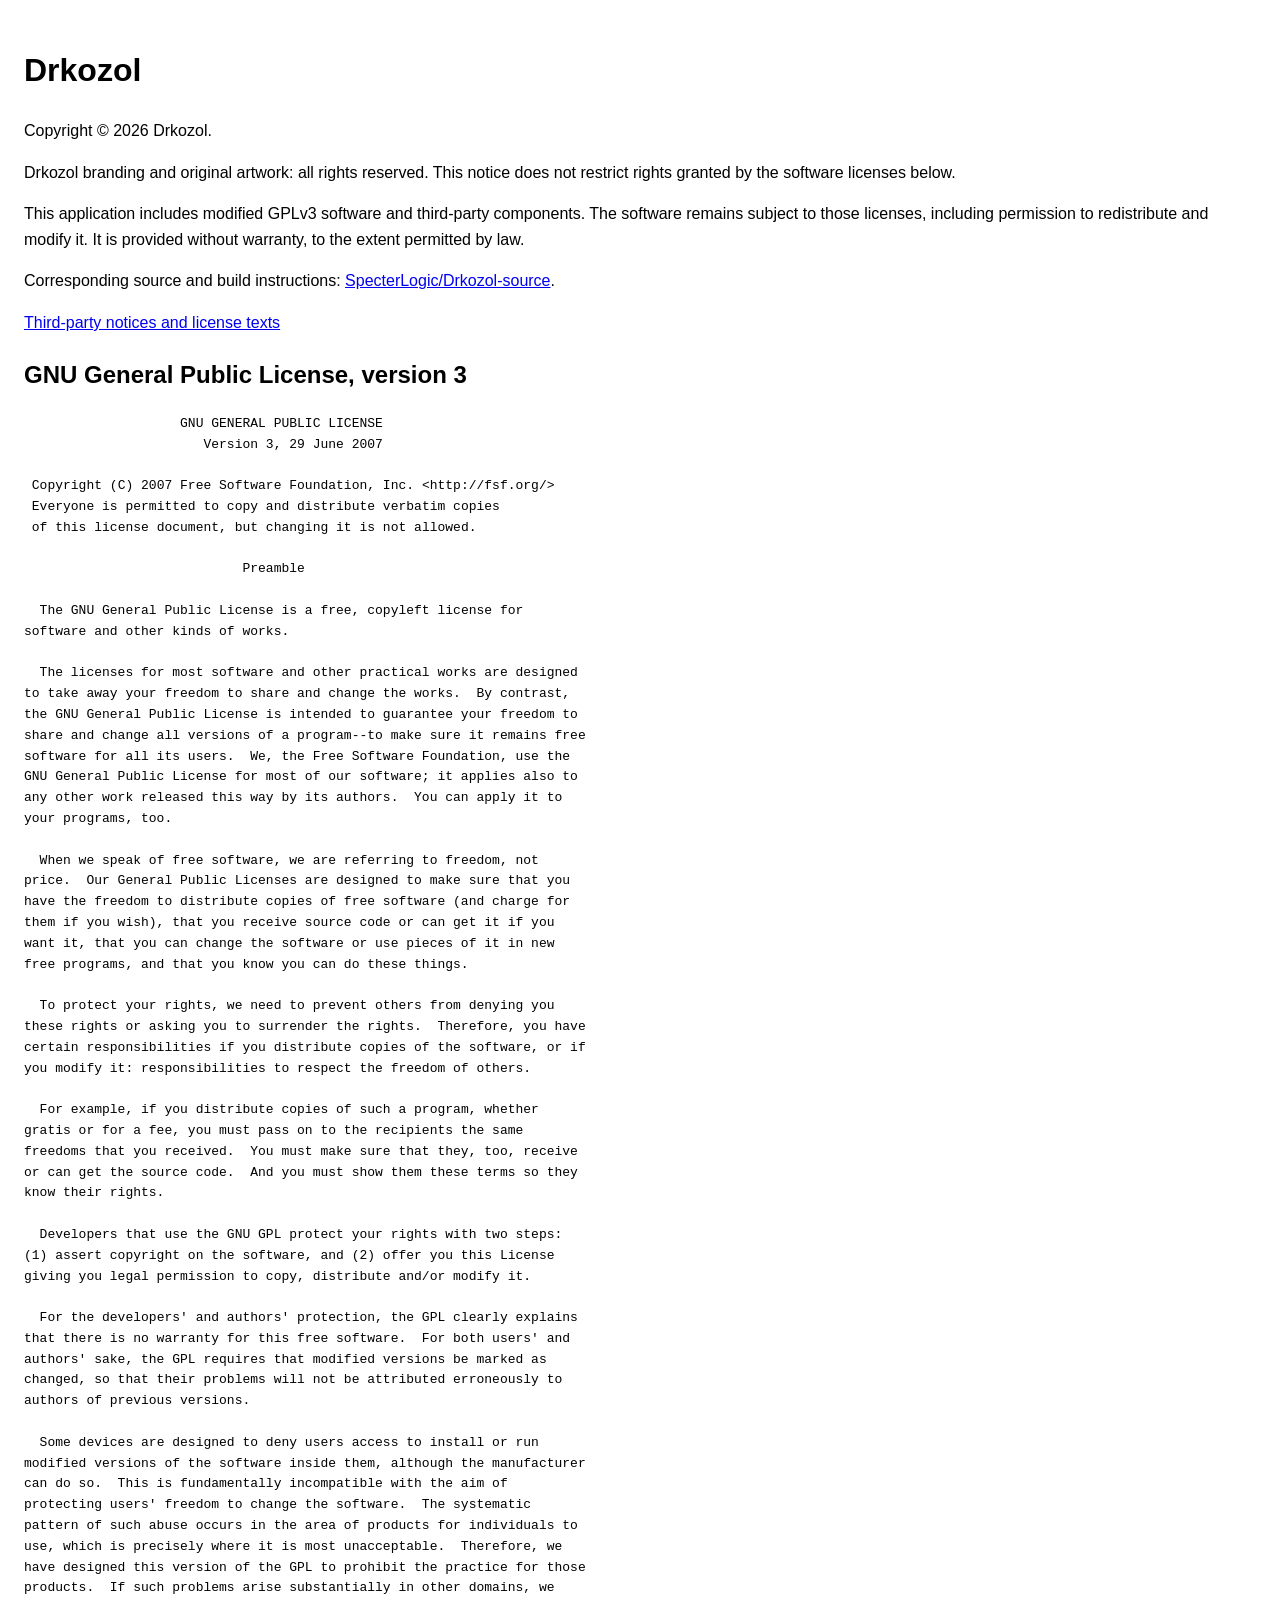
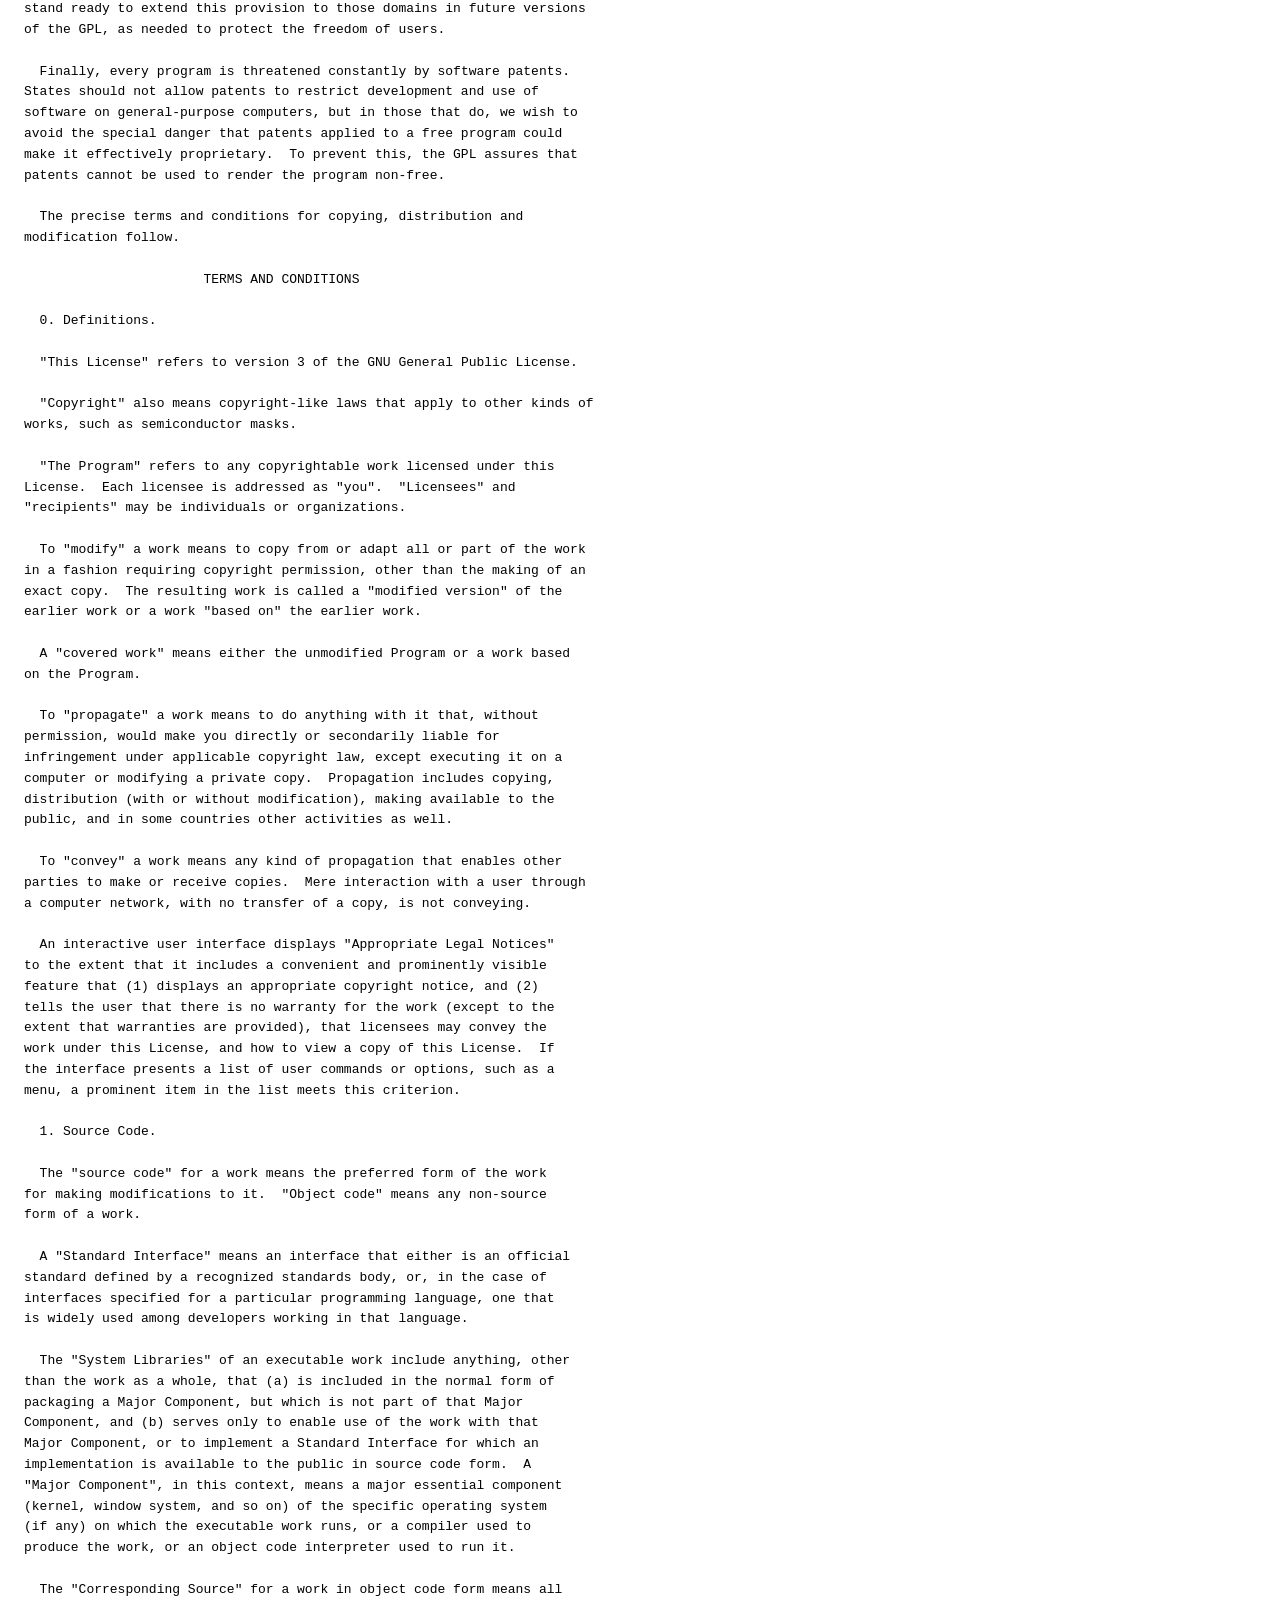
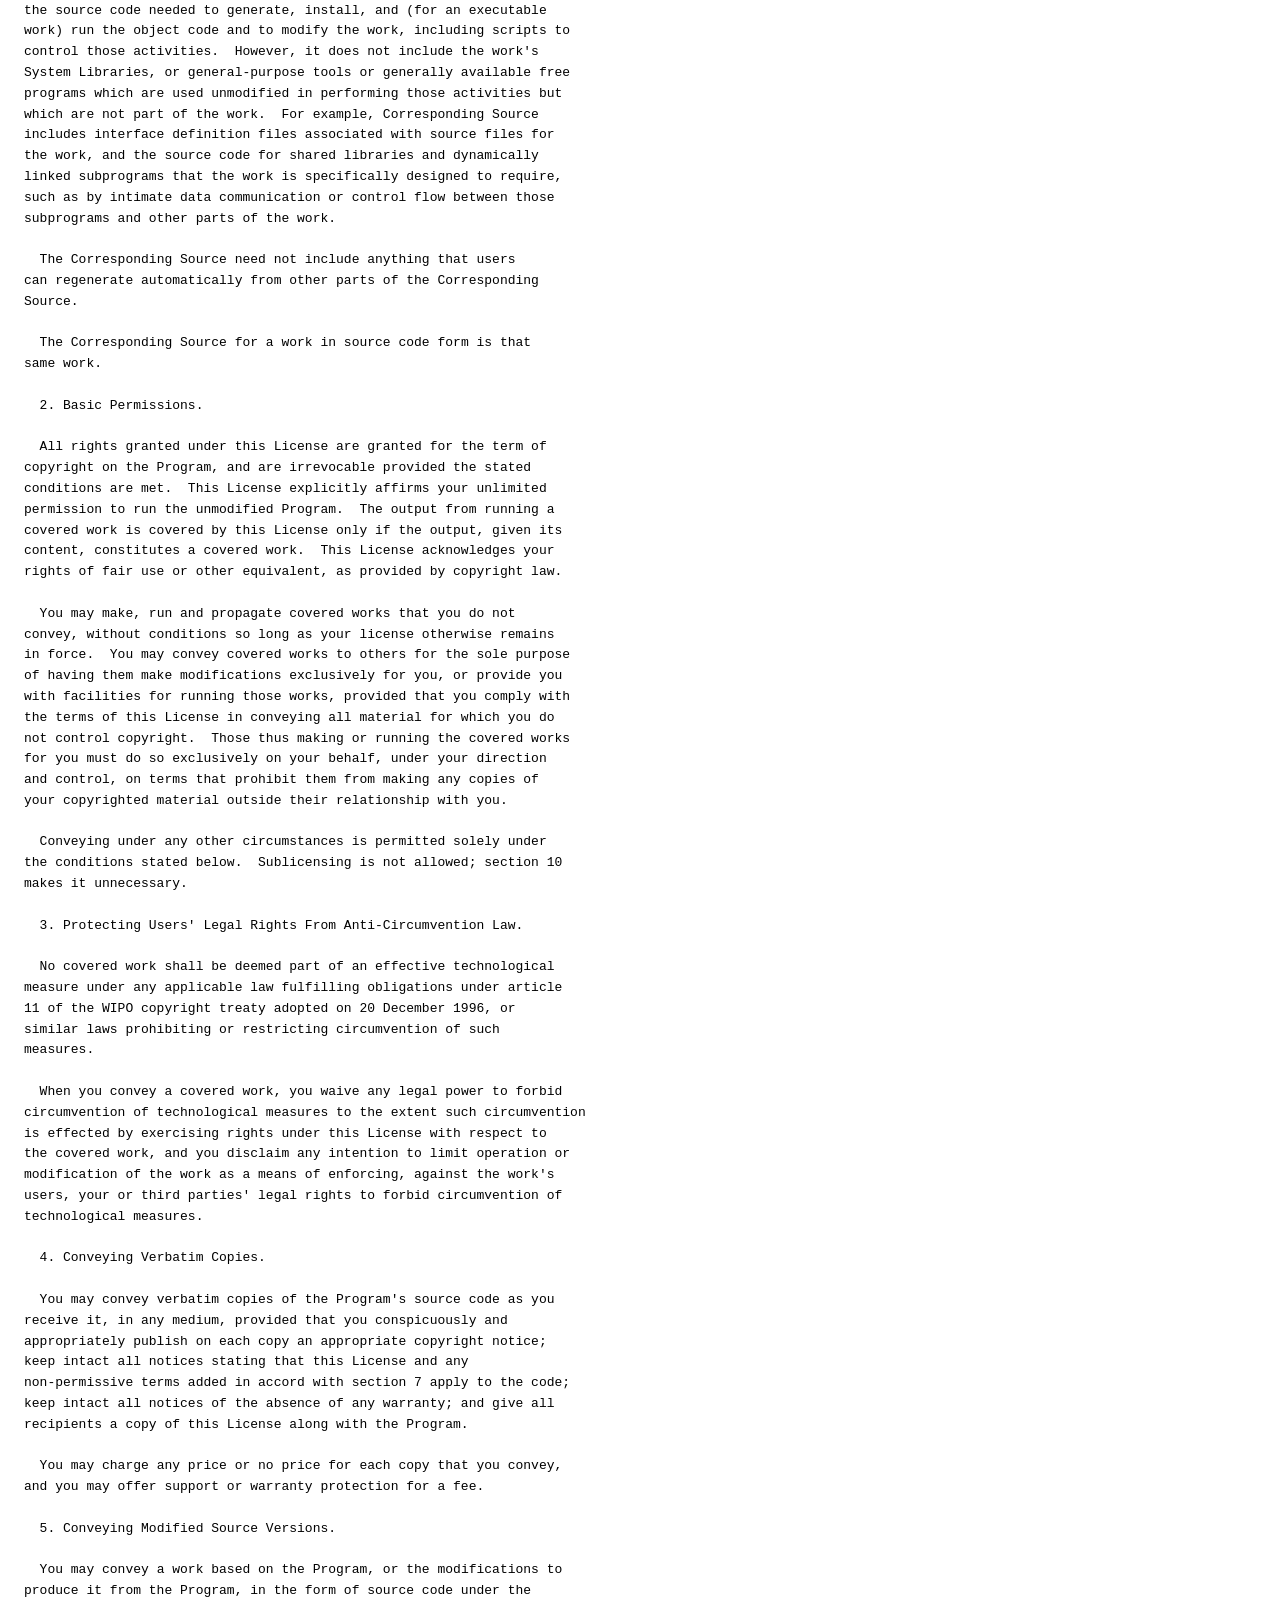
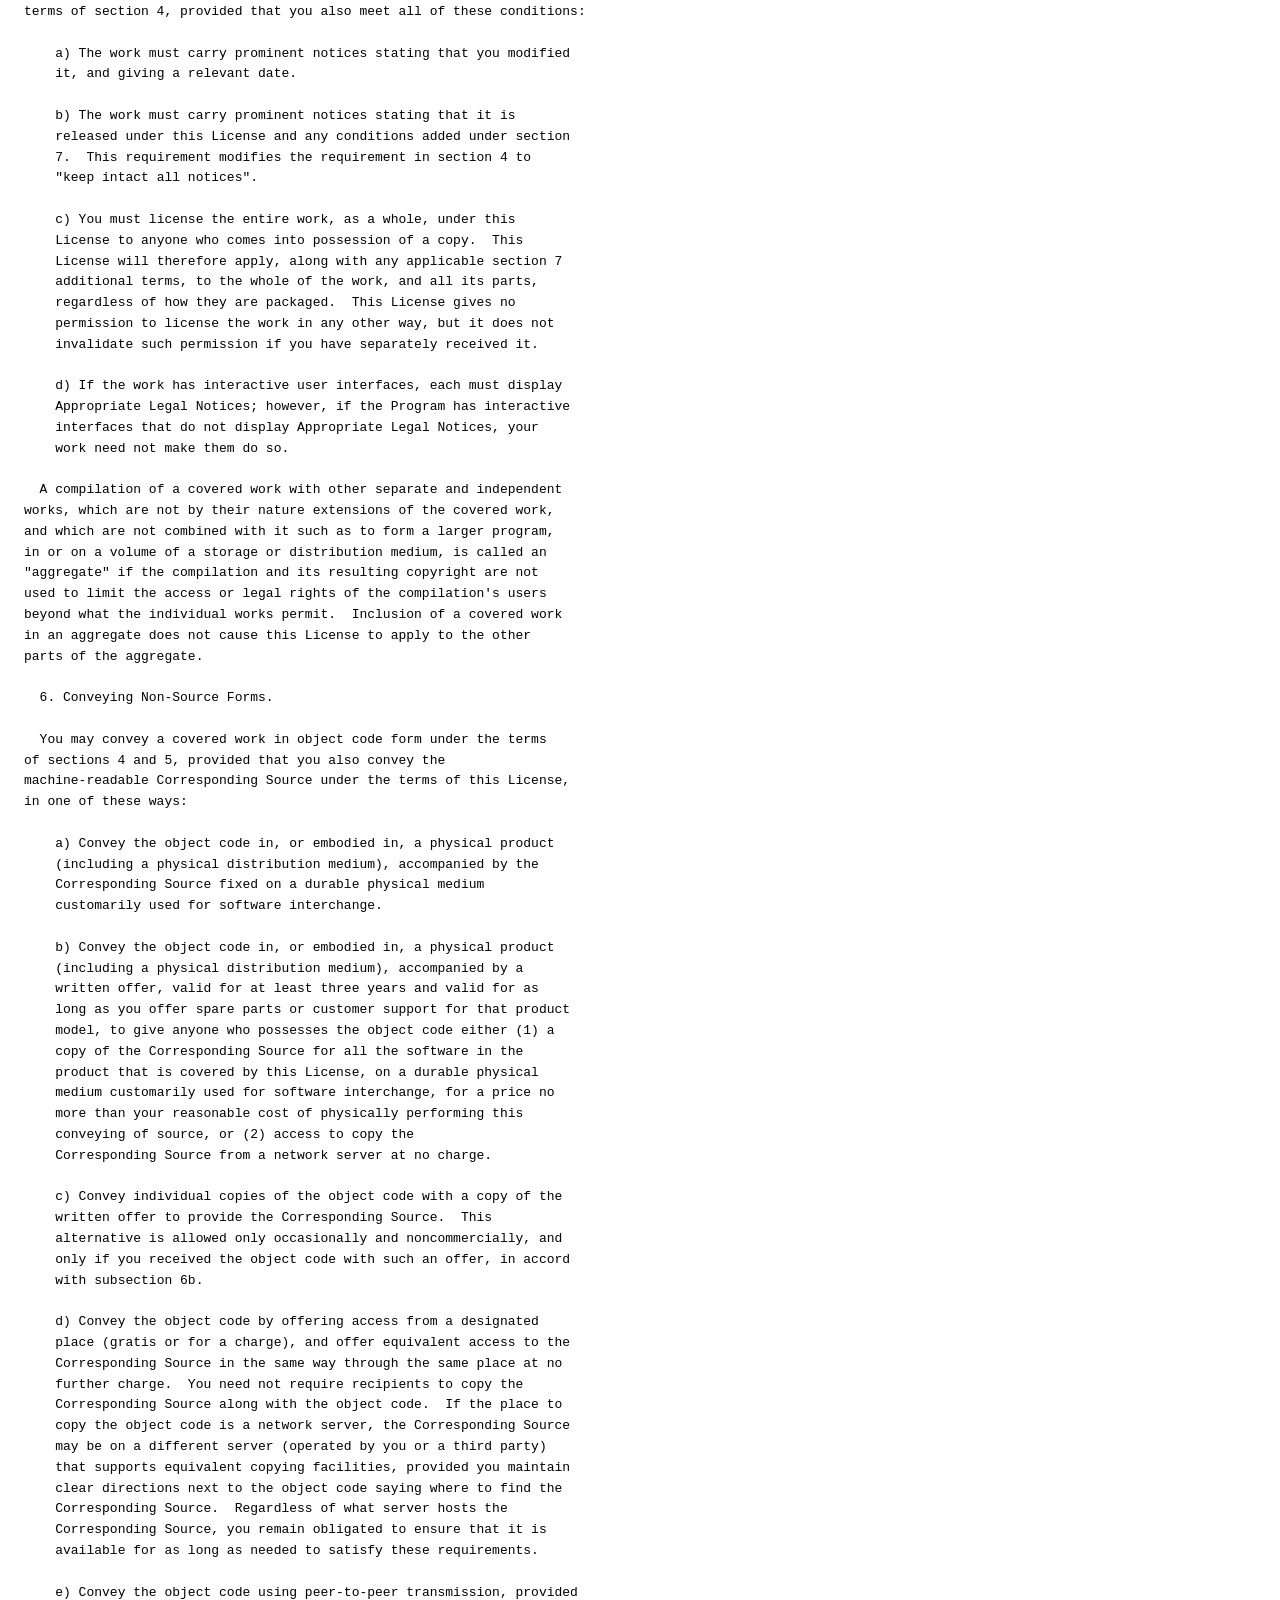
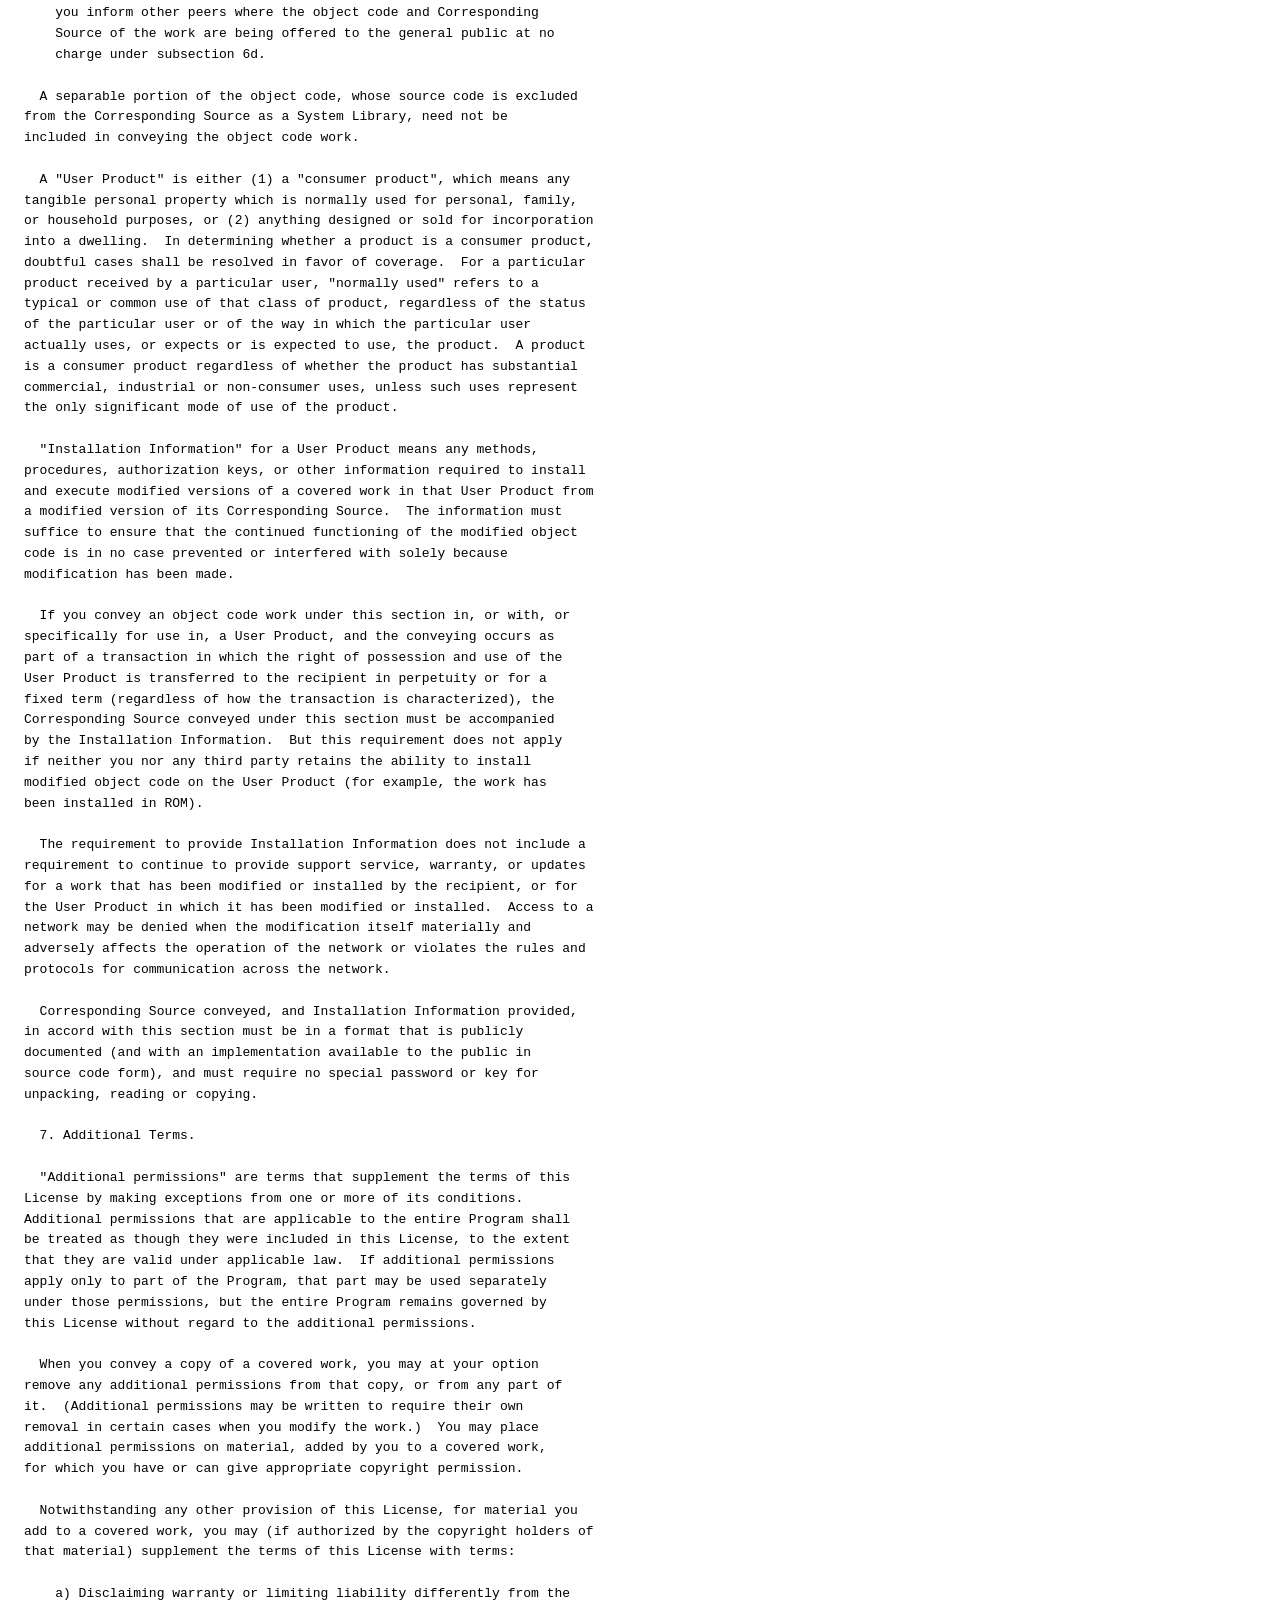
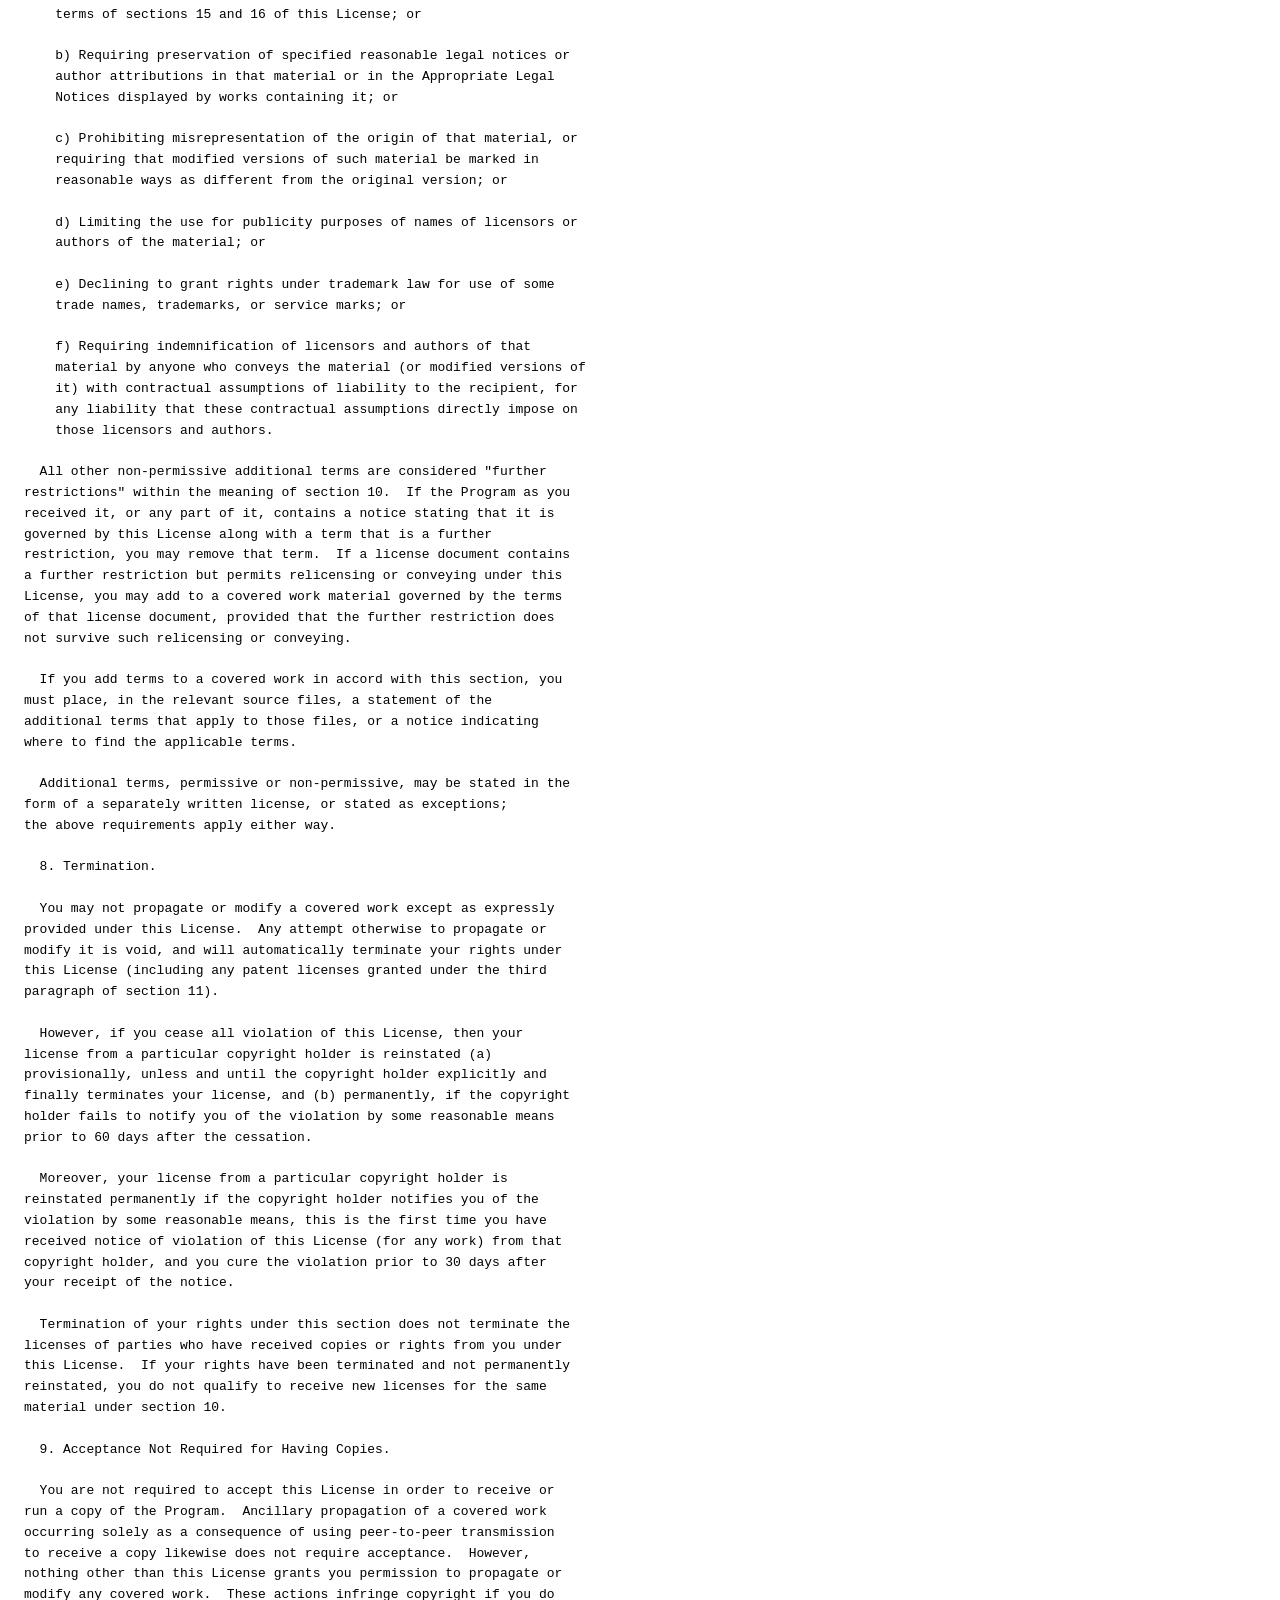
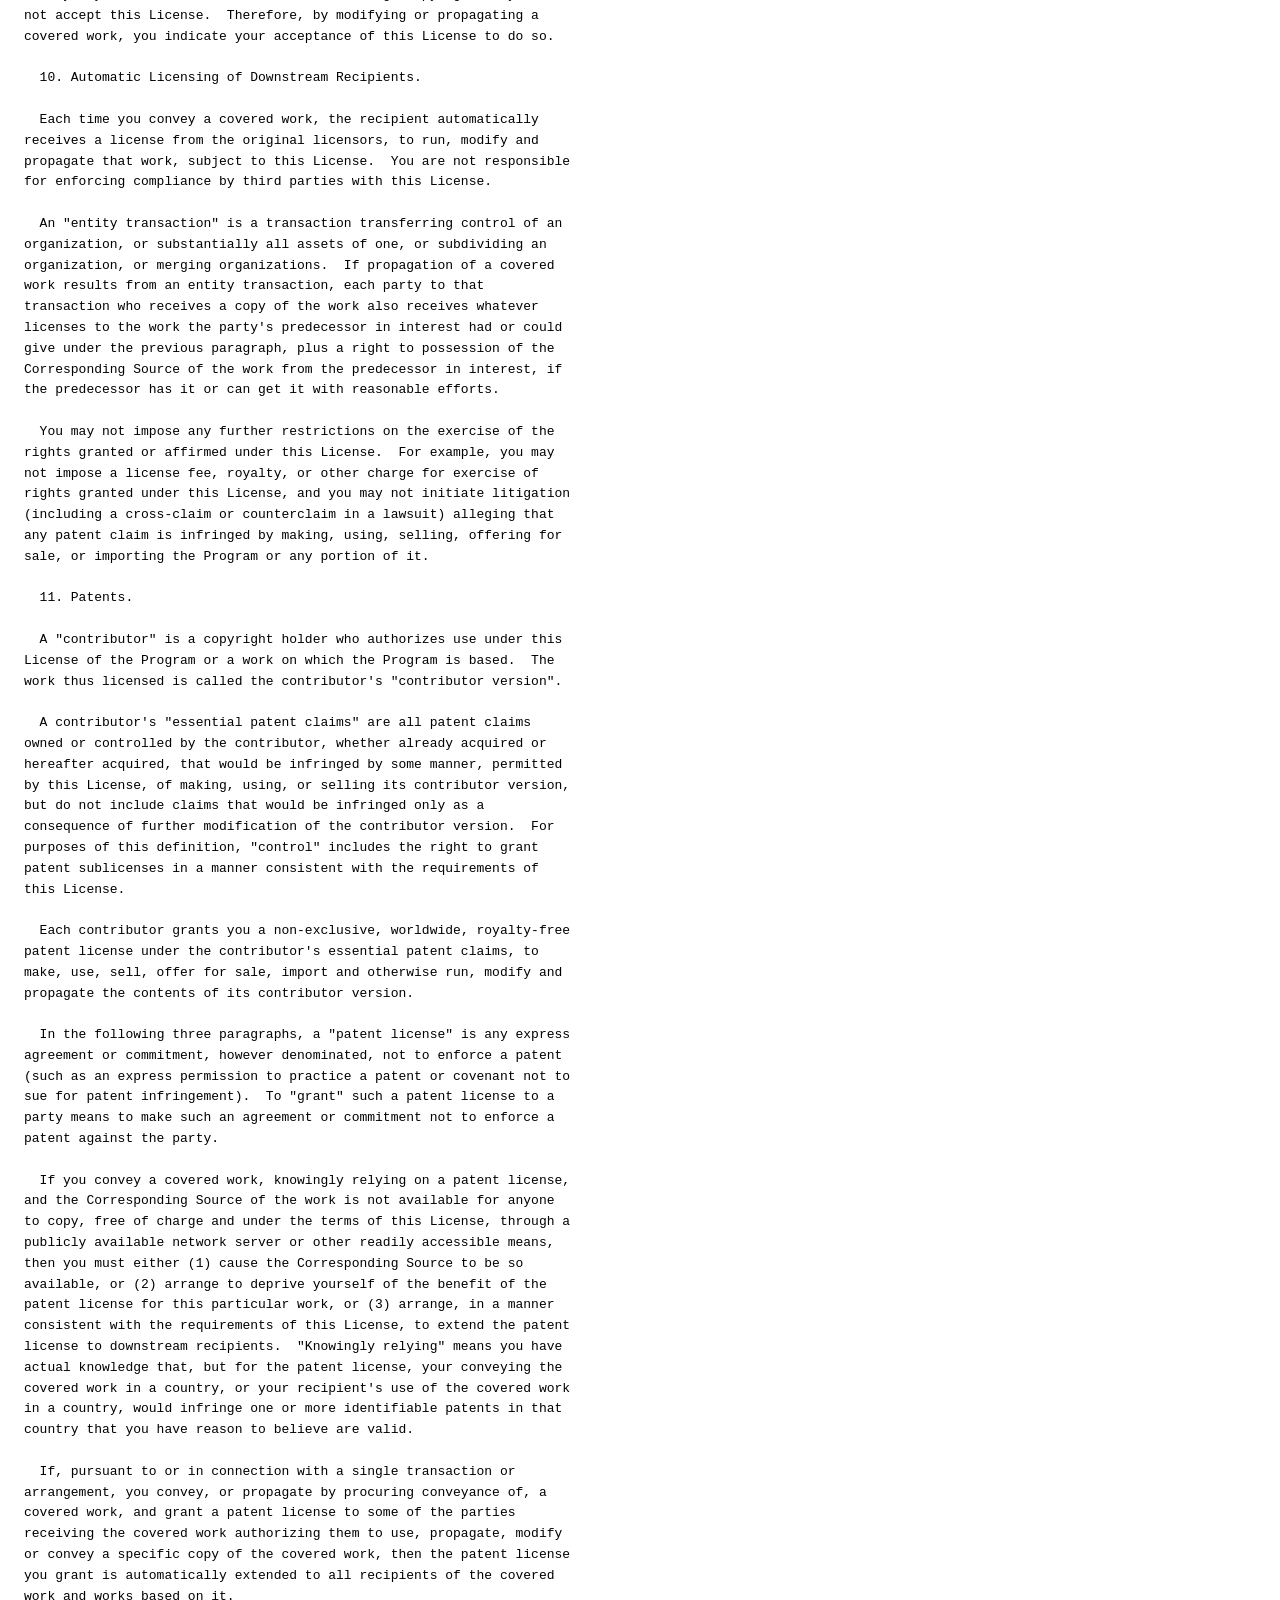
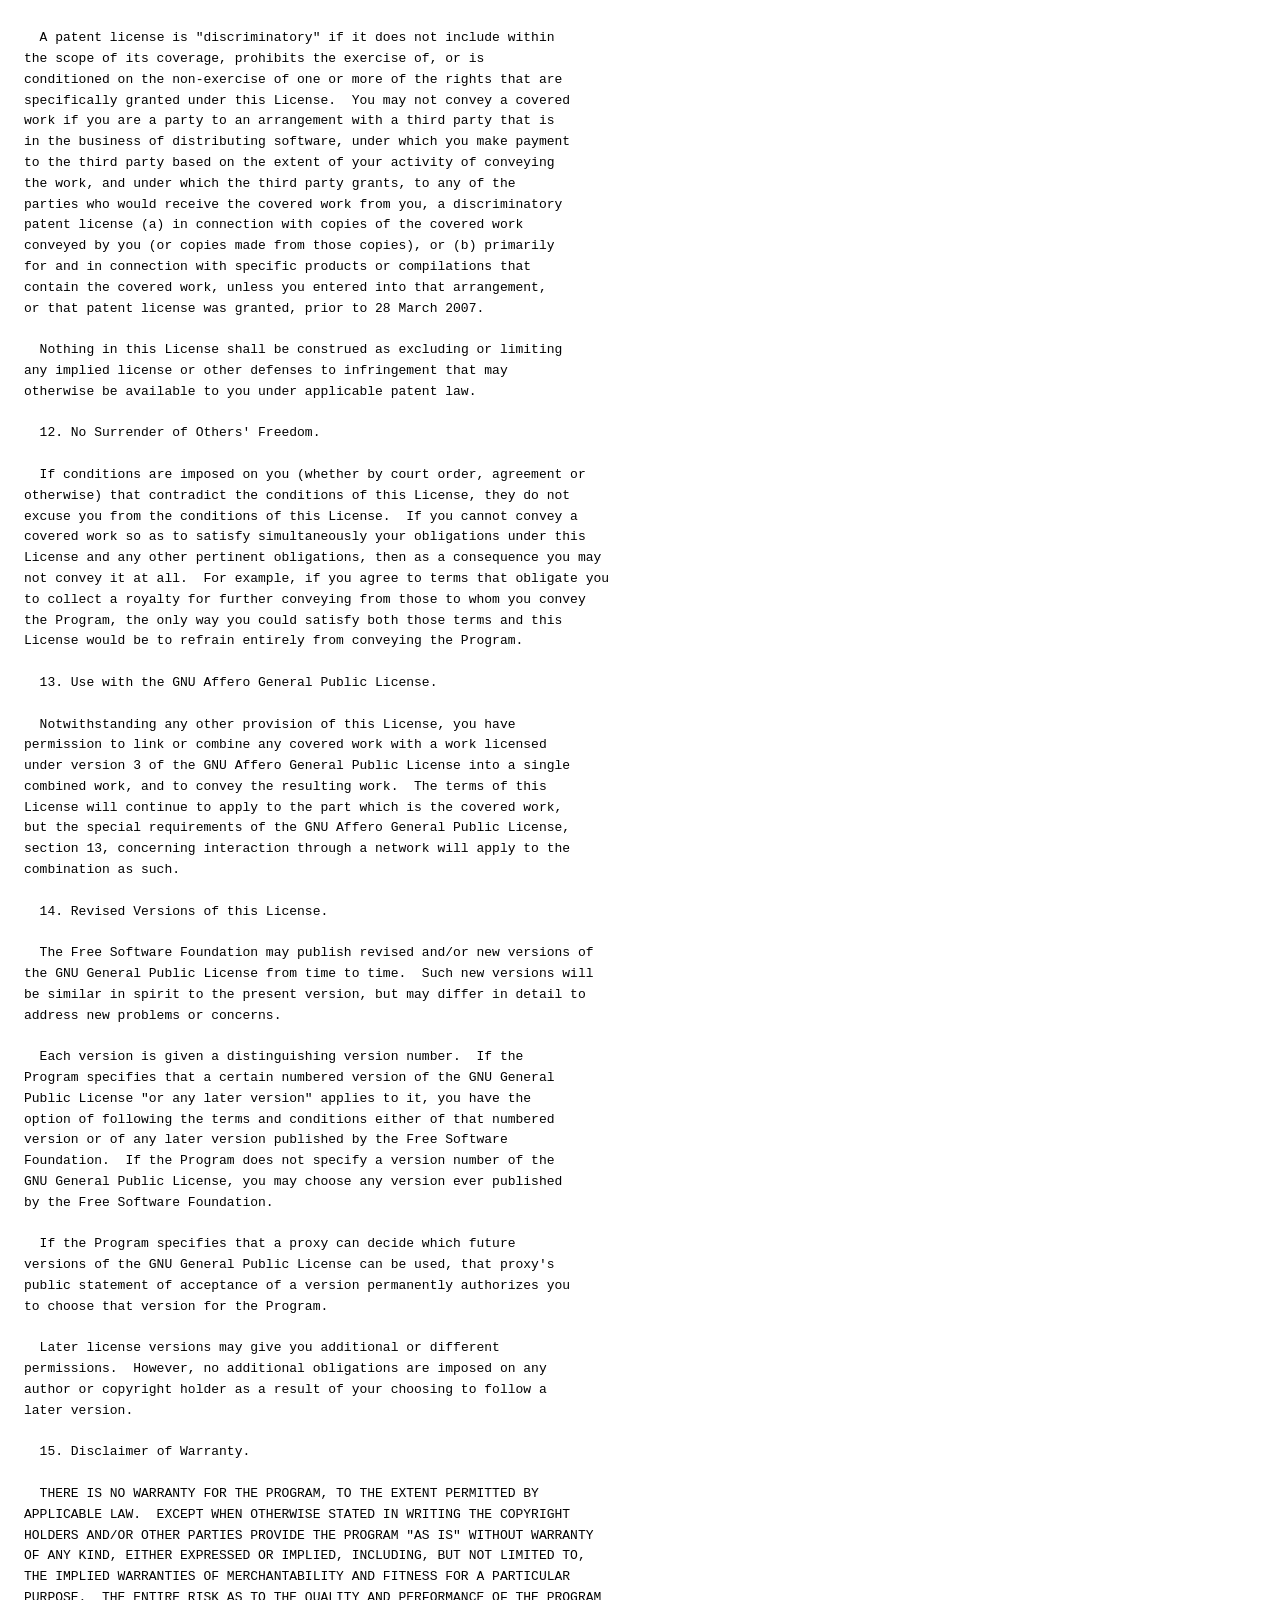
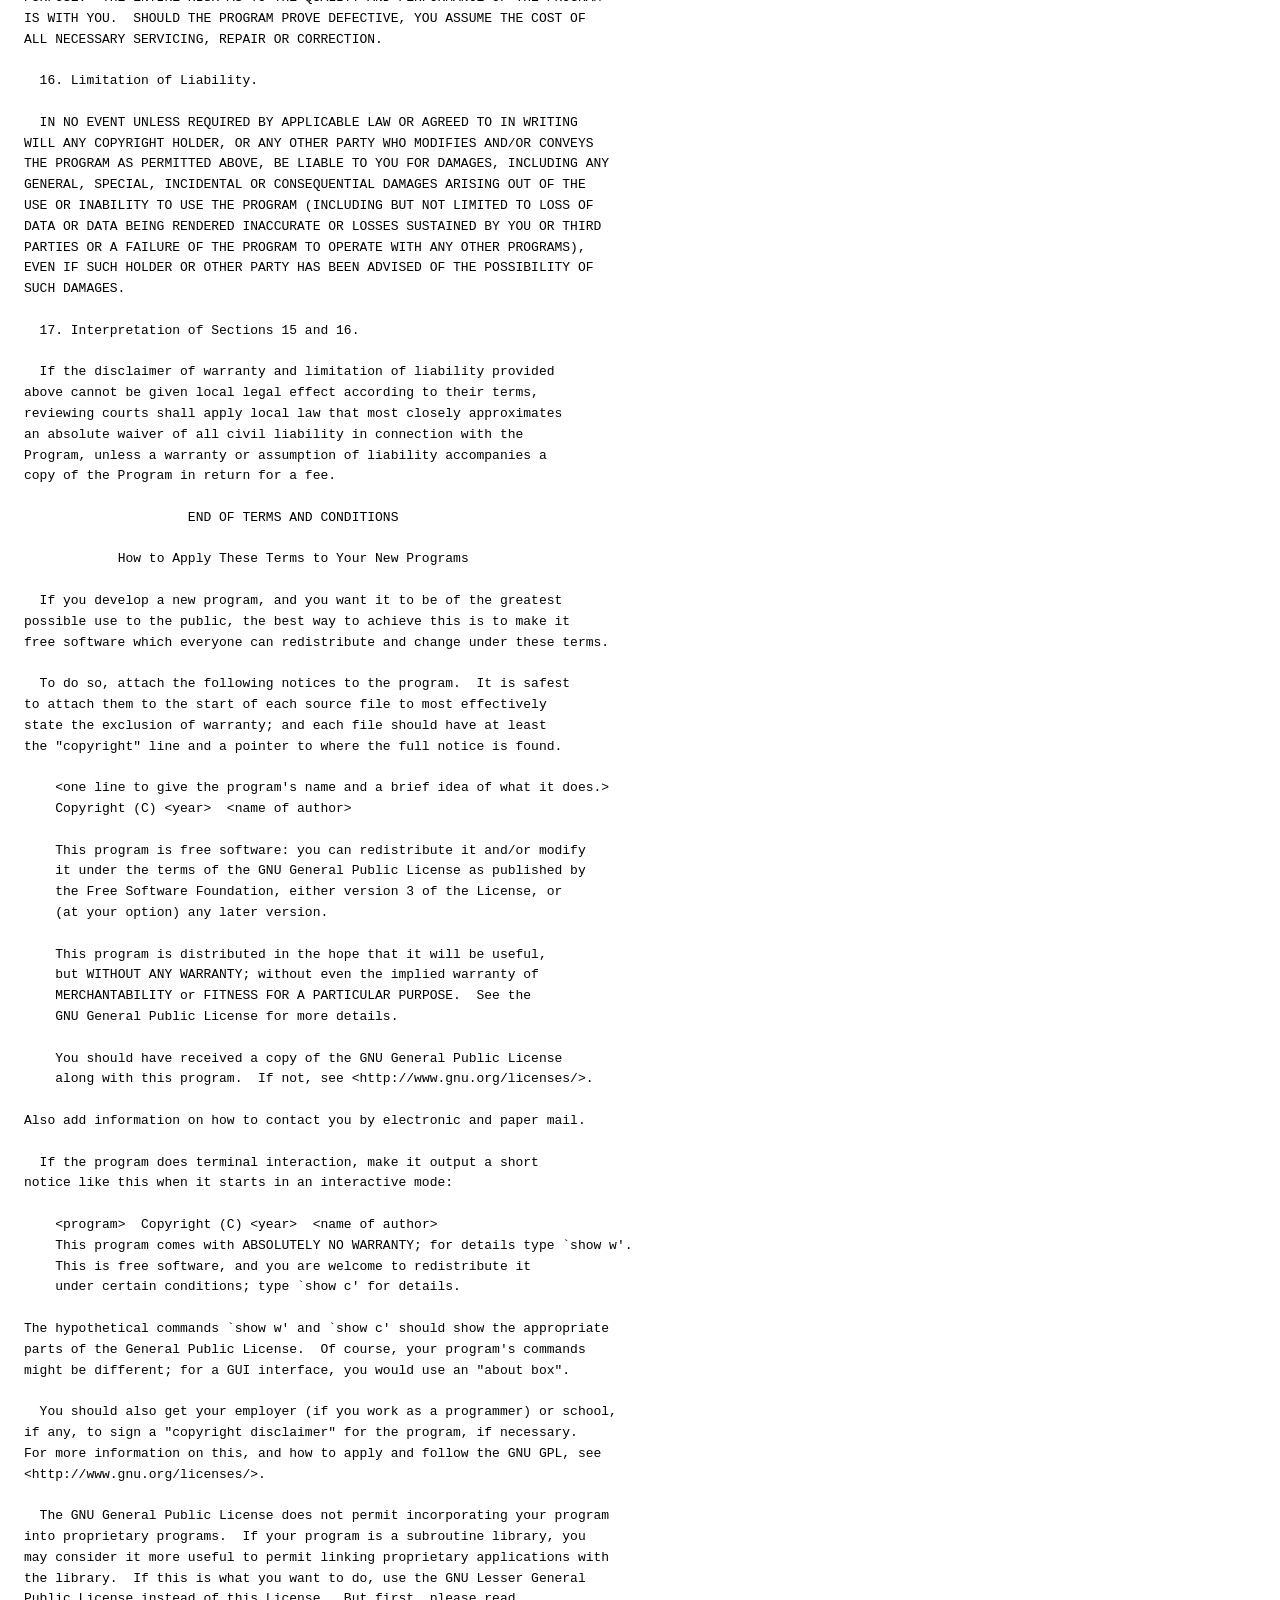
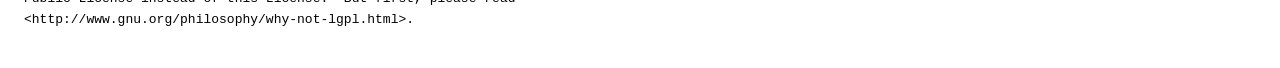
==== V2rayNG/app/src/main/assets/drkozol_legal.html @ 5acce9a0 "Drkozol Android 1.4.5 corresponding source" ====
<!doctype html><html lang="en"><head><meta charset="utf-8"><meta name="viewport" content="width=device-width, initial-scale=1"><title>Drkozol legal information</title><style>body{font-family:sans-serif;padding:16px;line-height:1.6}pre{white-space:pre-wrap;overflow-wrap:anywhere}a{overflow-wrap:anywhere}</style></head><body>
<h1>Drkozol</h1><p>Copyright © 2026 Drkozol.</p>
<p>Drkozol branding and original artwork: all rights reserved. This notice does not restrict rights granted by the software licenses below.</p>
<p>This application includes modified GPLv3 software and third-party components. The software remains subject to those licenses, including permission to redistribute and modify it. It is provided without warranty, to the extent permitted by law.</p>
<p>Corresponding source and build instructions: <a href="https://github.com/SpecterLogic/Drkozol-source">SpecterLogic/Drkozol-source</a>.</p>
<p><a href="open_source_licenses.html">Third-party notices and license texts</a></p>
<h2>GNU General Public License, version 3</h2><pre>                    GNU GENERAL PUBLIC LICENSE
                       Version 3, 29 June 2007

 Copyright (C) 2007 Free Software Foundation, Inc. &lt;http://fsf.org/&gt;
 Everyone is permitted to copy and distribute verbatim copies
 of this license document, but changing it is not allowed.

                            Preamble

  The GNU General Public License is a free, copyleft license for
software and other kinds of works.

  The licenses for most software and other practical works are designed
to take away your freedom to share and change the works.  By contrast,
the GNU General Public License is intended to guarantee your freedom to
share and change all versions of a program--to make sure it remains free
software for all its users.  We, the Free Software Foundation, use the
GNU General Public License for most of our software; it applies also to
any other work released this way by its authors.  You can apply it to
your programs, too.

  When we speak of free software, we are referring to freedom, not
price.  Our General Public Licenses are designed to make sure that you
have the freedom to distribute copies of free software (and charge for
them if you wish), that you receive source code or can get it if you
want it, that you can change the software or use pieces of it in new
free programs, and that you know you can do these things.

  To protect your rights, we need to prevent others from denying you
these rights or asking you to surrender the rights.  Therefore, you have
certain responsibilities if you distribute copies of the software, or if
you modify it: responsibilities to respect the freedom of others.

  For example, if you distribute copies of such a program, whether
gratis or for a fee, you must pass on to the recipients the same
freedoms that you received.  You must make sure that they, too, receive
or can get the source code.  And you must show them these terms so they
know their rights.

  Developers that use the GNU GPL protect your rights with two steps:
(1) assert copyright on the software, and (2) offer you this License
giving you legal permission to copy, distribute and/or modify it.

  For the developers&#x27; and authors&#x27; protection, the GPL clearly explains
that there is no warranty for this free software.  For both users&#x27; and
authors&#x27; sake, the GPL requires that modified versions be marked as
changed, so that their problems will not be attributed erroneously to
authors of previous versions.

  Some devices are designed to deny users access to install or run
modified versions of the software inside them, although the manufacturer
can do so.  This is fundamentally incompatible with the aim of
protecting users&#x27; freedom to change the software.  The systematic
pattern of such abuse occurs in the area of products for individuals to
use, which is precisely where it is most unacceptable.  Therefore, we
have designed this version of the GPL to prohibit the practice for those
products.  If such problems arise substantially in other domains, we
stand ready to extend this provision to those domains in future versions
of the GPL, as needed to protect the freedom of users.

  Finally, every program is threatened constantly by software patents.
States should not allow patents to restrict development and use of
software on general-purpose computers, but in those that do, we wish to
avoid the special danger that patents applied to a free program could
make it effectively proprietary.  To prevent this, the GPL assures that
patents cannot be used to render the program non-free.

  The precise terms and conditions for copying, distribution and
modification follow.

                       TERMS AND CONDITIONS

  0. Definitions.

  &quot;This License&quot; refers to version 3 of the GNU General Public License.

  &quot;Copyright&quot; also means copyright-like laws that apply to other kinds of
works, such as semiconductor masks.

  &quot;The Program&quot; refers to any copyrightable work licensed under this
License.  Each licensee is addressed as &quot;you&quot;.  &quot;Licensees&quot; and
&quot;recipients&quot; may be individuals or organizations.

  To &quot;modify&quot; a work means to copy from or adapt all or part of the work
in a fashion requiring copyright permission, other than the making of an
exact copy.  The resulting work is called a &quot;modified version&quot; of the
earlier work or a work &quot;based on&quot; the earlier work.

  A &quot;covered work&quot; means either the unmodified Program or a work based
on the Program.

  To &quot;propagate&quot; a work means to do anything with it that, without
permission, would make you directly or secondarily liable for
infringement under applicable copyright law, except executing it on a
computer or modifying a private copy.  Propagation includes copying,
distribution (with or without modification), making available to the
public, and in some countries other activities as well.

  To &quot;convey&quot; a work means any kind of propagation that enables other
parties to make or receive copies.  Mere interaction with a user through
a computer network, with no transfer of a copy, is not conveying.

  An interactive user interface displays &quot;Appropriate Legal Notices&quot;
to the extent that it includes a convenient and prominently visible
feature that (1) displays an appropriate copyright notice, and (2)
tells the user that there is no warranty for the work (except to the
extent that warranties are provided), that licensees may convey the
work under this License, and how to view a copy of this License.  If
the interface presents a list of user commands or options, such as a
menu, a prominent item in the list meets this criterion.

  1. Source Code.

  The &quot;source code&quot; for a work means the preferred form of the work
for making modifications to it.  &quot;Object code&quot; means any non-source
form of a work.

  A &quot;Standard Interface&quot; means an interface that either is an official
standard defined by a recognized standards body, or, in the case of
interfaces specified for a particular programming language, one that
is widely used among developers working in that language.

  The &quot;System Libraries&quot; of an executable work include anything, other
than the work as a whole, that (a) is included in the normal form of
packaging a Major Component, but which is not part of that Major
Component, and (b) serves only to enable use of the work with that
Major Component, or to implement a Standard Interface for which an
implementation is available to the public in source code form.  A
&quot;Major Component&quot;, in this context, means a major essential component
(kernel, window system, and so on) of the specific operating system
(if any) on which the executable work runs, or a compiler used to
produce the work, or an object code interpreter used to run it.

  The &quot;Corresponding Source&quot; for a work in object code form means all
the source code needed to generate, install, and (for an executable
work) run the object code and to modify the work, including scripts to
control those activities.  However, it does not include the work&#x27;s
System Libraries, or general-purpose tools or generally available free
programs which are used unmodified in performing those activities but
which are not part of the work.  For example, Corresponding Source
includes interface definition files associated with source files for
the work, and the source code for shared libraries and dynamically
linked subprograms that the work is specifically designed to require,
such as by intimate data communication or control flow between those
subprograms and other parts of the work.

  The Corresponding Source need not include anything that users
can regenerate automatically from other parts of the Corresponding
Source.

  The Corresponding Source for a work in source code form is that
same work.

  2. Basic Permissions.

  All rights granted under this License are granted for the term of
copyright on the Program, and are irrevocable provided the stated
conditions are met.  This License explicitly affirms your unlimited
permission to run the unmodified Program.  The output from running a
covered work is covered by this License only if the output, given its
content, constitutes a covered work.  This License acknowledges your
rights of fair use or other equivalent, as provided by copyright law.

  You may make, run and propagate covered works that you do not
convey, without conditions so long as your license otherwise remains
in force.  You may convey covered works to others for the sole purpose
of having them make modifications exclusively for you, or provide you
with facilities for running those works, provided that you comply with
the terms of this License in conveying all material for which you do
not control copyright.  Those thus making or running the covered works
for you must do so exclusively on your behalf, under your direction
and control, on terms that prohibit them from making any copies of
your copyrighted material outside their relationship with you.

  Conveying under any other circumstances is permitted solely under
the conditions stated below.  Sublicensing is not allowed; section 10
makes it unnecessary.

  3. Protecting Users&#x27; Legal Rights From Anti-Circumvention Law.

  No covered work shall be deemed part of an effective technological
measure under any applicable law fulfilling obligations under article
11 of the WIPO copyright treaty adopted on 20 December 1996, or
similar laws prohibiting or restricting circumvention of such
measures.

  When you convey a covered work, you waive any legal power to forbid
circumvention of technological measures to the extent such circumvention
is effected by exercising rights under this License with respect to
the covered work, and you disclaim any intention to limit operation or
modification of the work as a means of enforcing, against the work&#x27;s
users, your or third parties&#x27; legal rights to forbid circumvention of
technological measures.

  4. Conveying Verbatim Copies.

  You may convey verbatim copies of the Program&#x27;s source code as you
receive it, in any medium, provided that you conspicuously and
appropriately publish on each copy an appropriate copyright notice;
keep intact all notices stating that this License and any
non-permissive terms added in accord with section 7 apply to the code;
keep intact all notices of the absence of any warranty; and give all
recipients a copy of this License along with the Program.

  You may charge any price or no price for each copy that you convey,
and you may offer support or warranty protection for a fee.

  5. Conveying Modified Source Versions.

  You may convey a work based on the Program, or the modifications to
produce it from the Program, in the form of source code under the
terms of section 4, provided that you also meet all of these conditions:

    a) The work must carry prominent notices stating that you modified
    it, and giving a relevant date.

    b) The work must carry prominent notices stating that it is
    released under this License and any conditions added under section
    7.  This requirement modifies the requirement in section 4 to
    &quot;keep intact all notices&quot;.

    c) You must license the entire work, as a whole, under this
    License to anyone who comes into possession of a copy.  This
    License will therefore apply, along with any applicable section 7
    additional terms, to the whole of the work, and all its parts,
    regardless of how they are packaged.  This License gives no
    permission to license the work in any other way, but it does not
    invalidate such permission if you have separately received it.

    d) If the work has interactive user interfaces, each must display
    Appropriate Legal Notices; however, if the Program has interactive
    interfaces that do not display Appropriate Legal Notices, your
    work need not make them do so.

  A compilation of a covered work with other separate and independent
works, which are not by their nature extensions of the covered work,
and which are not combined with it such as to form a larger program,
in or on a volume of a storage or distribution medium, is called an
&quot;aggregate&quot; if the compilation and its resulting copyright are not
used to limit the access or legal rights of the compilation&#x27;s users
beyond what the individual works permit.  Inclusion of a covered work
in an aggregate does not cause this License to apply to the other
parts of the aggregate.

  6. Conveying Non-Source Forms.

  You may convey a covered work in object code form under the terms
of sections 4 and 5, provided that you also convey the
machine-readable Corresponding Source under the terms of this License,
in one of these ways:

    a) Convey the object code in, or embodied in, a physical product
    (including a physical distribution medium), accompanied by the
    Corresponding Source fixed on a durable physical medium
    customarily used for software interchange.

    b) Convey the object code in, or embodied in, a physical product
    (including a physical distribution medium), accompanied by a
    written offer, valid for at least three years and valid for as
    long as you offer spare parts or customer support for that product
    model, to give anyone who possesses the object code either (1) a
    copy of the Corresponding Source for all the software in the
    product that is covered by this License, on a durable physical
    medium customarily used for software interchange, for a price no
    more than your reasonable cost of physically performing this
    conveying of source, or (2) access to copy the
    Corresponding Source from a network server at no charge.

    c) Convey individual copies of the object code with a copy of the
    written offer to provide the Corresponding Source.  This
    alternative is allowed only occasionally and noncommercially, and
    only if you received the object code with such an offer, in accord
    with subsection 6b.

    d) Convey the object code by offering access from a designated
    place (gratis or for a charge), and offer equivalent access to the
    Corresponding Source in the same way through the same place at no
    further charge.  You need not require recipients to copy the
    Corresponding Source along with the object code.  If the place to
    copy the object code is a network server, the Corresponding Source
    may be on a different server (operated by you or a third party)
    that supports equivalent copying facilities, provided you maintain
    clear directions next to the object code saying where to find the
    Corresponding Source.  Regardless of what server hosts the
    Corresponding Source, you remain obligated to ensure that it is
    available for as long as needed to satisfy these requirements.

    e) Convey the object code using peer-to-peer transmission, provided
    you inform other peers where the object code and Corresponding
    Source of the work are being offered to the general public at no
    charge under subsection 6d.

  A separable portion of the object code, whose source code is excluded
from the Corresponding Source as a System Library, need not be
included in conveying the object code work.

  A &quot;User Product&quot; is either (1) a &quot;consumer product&quot;, which means any
tangible personal property which is normally used for personal, family,
or household purposes, or (2) anything designed or sold for incorporation
into a dwelling.  In determining whether a product is a consumer product,
doubtful cases shall be resolved in favor of coverage.  For a particular
product received by a particular user, &quot;normally used&quot; refers to a
typical or common use of that class of product, regardless of the status
of the particular user or of the way in which the particular user
actually uses, or expects or is expected to use, the product.  A product
is a consumer product regardless of whether the product has substantial
commercial, industrial or non-consumer uses, unless such uses represent
the only significant mode of use of the product.

  &quot;Installation Information&quot; for a User Product means any methods,
procedures, authorization keys, or other information required to install
and execute modified versions of a covered work in that User Product from
a modified version of its Corresponding Source.  The information must
suffice to ensure that the continued functioning of the modified object
code is in no case prevented or interfered with solely because
modification has been made.

  If you convey an object code work under this section in, or with, or
specifically for use in, a User Product, and the conveying occurs as
part of a transaction in which the right of possession and use of the
User Product is transferred to the recipient in perpetuity or for a
fixed term (regardless of how the transaction is characterized), the
Corresponding Source conveyed under this section must be accompanied
by the Installation Information.  But this requirement does not apply
if neither you nor any third party retains the ability to install
modified object code on the User Product (for example, the work has
been installed in ROM).

  The requirement to provide Installation Information does not include a
requirement to continue to provide support service, warranty, or updates
for a work that has been modified or installed by the recipient, or for
the User Product in which it has been modified or installed.  Access to a
network may be denied when the modification itself materially and
adversely affects the operation of the network or violates the rules and
protocols for communication across the network.

  Corresponding Source conveyed, and Installation Information provided,
in accord with this section must be in a format that is publicly
documented (and with an implementation available to the public in
source code form), and must require no special password or key for
unpacking, reading or copying.

  7. Additional Terms.

  &quot;Additional permissions&quot; are terms that supplement the terms of this
License by making exceptions from one or more of its conditions.
Additional permissions that are applicable to the entire Program shall
be treated as though they were included in this License, to the extent
that they are valid under applicable law.  If additional permissions
apply only to part of the Program, that part may be used separately
under those permissions, but the entire Program remains governed by
this License without regard to the additional permissions.

  When you convey a copy of a covered work, you may at your option
remove any additional permissions from that copy, or from any part of
it.  (Additional permissions may be written to require their own
removal in certain cases when you modify the work.)  You may place
additional permissions on material, added by you to a covered work,
for which you have or can give appropriate copyright permission.

  Notwithstanding any other provision of this License, for material you
add to a covered work, you may (if authorized by the copyright holders of
that material) supplement the terms of this License with terms:

    a) Disclaiming warranty or limiting liability differently from the
    terms of sections 15 and 16 of this License; or

    b) Requiring preservation of specified reasonable legal notices or
    author attributions in that material or in the Appropriate Legal
    Notices displayed by works containing it; or

    c) Prohibiting misrepresentation of the origin of that material, or
    requiring that modified versions of such material be marked in
    reasonable ways as different from the original version; or

    d) Limiting the use for publicity purposes of names of licensors or
    authors of the material; or

    e) Declining to grant rights under trademark law for use of some
    trade names, trademarks, or service marks; or

    f) Requiring indemnification of licensors and authors of that
    material by anyone who conveys the material (or modified versions of
    it) with contractual assumptions of liability to the recipient, for
    any liability that these contractual assumptions directly impose on
    those licensors and authors.

  All other non-permissive additional terms are considered &quot;further
restrictions&quot; within the meaning of section 10.  If the Program as you
received it, or any part of it, contains a notice stating that it is
governed by this License along with a term that is a further
restriction, you may remove that term.  If a license document contains
a further restriction but permits relicensing or conveying under this
License, you may add to a covered work material governed by the terms
of that license document, provided that the further restriction does
not survive such relicensing or conveying.

  If you add terms to a covered work in accord with this section, you
must place, in the relevant source files, a statement of the
additional terms that apply to those files, or a notice indicating
where to find the applicable terms.

  Additional terms, permissive or non-permissive, may be stated in the
form of a separately written license, or stated as exceptions;
the above requirements apply either way.

  8. Termination.

  You may not propagate or modify a covered work except as expressly
provided under this License.  Any attempt otherwise to propagate or
modify it is void, and will automatically terminate your rights under
this License (including any patent licenses granted under the third
paragraph of section 11).

  However, if you cease all violation of this License, then your
license from a particular copyright holder is reinstated (a)
provisionally, unless and until the copyright holder explicitly and
finally terminates your license, and (b) permanently, if the copyright
holder fails to notify you of the violation by some reasonable means
prior to 60 days after the cessation.

  Moreover, your license from a particular copyright holder is
reinstated permanently if the copyright holder notifies you of the
violation by some reasonable means, this is the first time you have
received notice of violation of this License (for any work) from that
copyright holder, and you cure the violation prior to 30 days after
your receipt of the notice.

  Termination of your rights under this section does not terminate the
licenses of parties who have received copies or rights from you under
this License.  If your rights have been terminated and not permanently
reinstated, you do not qualify to receive new licenses for the same
material under section 10.

  9. Acceptance Not Required for Having Copies.

  You are not required to accept this License in order to receive or
run a copy of the Program.  Ancillary propagation of a covered work
occurring solely as a consequence of using peer-to-peer transmission
to receive a copy likewise does not require acceptance.  However,
nothing other than this License grants you permission to propagate or
modify any covered work.  These actions infringe copyright if you do
not accept this License.  Therefore, by modifying or propagating a
covered work, you indicate your acceptance of this License to do so.

  10. Automatic Licensing of Downstream Recipients.

  Each time you convey a covered work, the recipient automatically
receives a license from the original licensors, to run, modify and
propagate that work, subject to this License.  You are not responsible
for enforcing compliance by third parties with this License.

  An &quot;entity transaction&quot; is a transaction transferring control of an
organization, or substantially all assets of one, or subdividing an
organization, or merging organizations.  If propagation of a covered
work results from an entity transaction, each party to that
transaction who receives a copy of the work also receives whatever
licenses to the work the party&#x27;s predecessor in interest had or could
give under the previous paragraph, plus a right to possession of the
Corresponding Source of the work from the predecessor in interest, if
the predecessor has it or can get it with reasonable efforts.

  You may not impose any further restrictions on the exercise of the
rights granted or affirmed under this License.  For example, you may
not impose a license fee, royalty, or other charge for exercise of
rights granted under this License, and you may not initiate litigation
(including a cross-claim or counterclaim in a lawsuit) alleging that
any patent claim is infringed by making, using, selling, offering for
sale, or importing the Program or any portion of it.

  11. Patents.

  A &quot;contributor&quot; is a copyright holder who authorizes use under this
License of the Program or a work on which the Program is based.  The
work thus licensed is called the contributor&#x27;s &quot;contributor version&quot;.

  A contributor&#x27;s &quot;essential patent claims&quot; are all patent claims
owned or controlled by the contributor, whether already acquired or
hereafter acquired, that would be infringed by some manner, permitted
by this License, of making, using, or selling its contributor version,
but do not include claims that would be infringed only as a
consequence of further modification of the contributor version.  For
purposes of this definition, &quot;control&quot; includes the right to grant
patent sublicenses in a manner consistent with the requirements of
this License.

  Each contributor grants you a non-exclusive, worldwide, royalty-free
patent license under the contributor&#x27;s essential patent claims, to
make, use, sell, offer for sale, import and otherwise run, modify and
propagate the contents of its contributor version.

  In the following three paragraphs, a &quot;patent license&quot; is any express
agreement or commitment, however denominated, not to enforce a patent
(such as an express permission to practice a patent or covenant not to
sue for patent infringement).  To &quot;grant&quot; such a patent license to a
party means to make such an agreement or commitment not to enforce a
patent against the party.

  If you convey a covered work, knowingly relying on a patent license,
and the Corresponding Source of the work is not available for anyone
to copy, free of charge and under the terms of this License, through a
publicly available network server or other readily accessible means,
then you must either (1) cause the Corresponding Source to be so
available, or (2) arrange to deprive yourself of the benefit of the
patent license for this particular work, or (3) arrange, in a manner
consistent with the requirements of this License, to extend the patent
license to downstream recipients.  &quot;Knowingly relying&quot; means you have
actual knowledge that, but for the patent license, your conveying the
covered work in a country, or your recipient&#x27;s use of the covered work
in a country, would infringe one or more identifiable patents in that
country that you have reason to believe are valid.

  If, pursuant to or in connection with a single transaction or
arrangement, you convey, or propagate by procuring conveyance of, a
covered work, and grant a patent license to some of the parties
receiving the covered work authorizing them to use, propagate, modify
or convey a specific copy of the covered work, then the patent license
you grant is automatically extended to all recipients of the covered
work and works based on it.

  A patent license is &quot;discriminatory&quot; if it does not include within
the scope of its coverage, prohibits the exercise of, or is
conditioned on the non-exercise of one or more of the rights that are
specifically granted under this License.  You may not convey a covered
work if you are a party to an arrangement with a third party that is
in the business of distributing software, under which you make payment
to the third party based on the extent of your activity of conveying
the work, and under which the third party grants, to any of the
parties who would receive the covered work from you, a discriminatory
patent license (a) in connection with copies of the covered work
conveyed by you (or copies made from those copies), or (b) primarily
for and in connection with specific products or compilations that
contain the covered work, unless you entered into that arrangement,
or that patent license was granted, prior to 28 March 2007.

  Nothing in this License shall be construed as excluding or limiting
any implied license or other defenses to infringement that may
otherwise be available to you under applicable patent law.

  12. No Surrender of Others&#x27; Freedom.

  If conditions are imposed on you (whether by court order, agreement or
otherwise) that contradict the conditions of this License, they do not
excuse you from the conditions of this License.  If you cannot convey a
covered work so as to satisfy simultaneously your obligations under this
License and any other pertinent obligations, then as a consequence you may
not convey it at all.  For example, if you agree to terms that obligate you
to collect a royalty for further conveying from those to whom you convey
the Program, the only way you could satisfy both those terms and this
License would be to refrain entirely from conveying the Program.

  13. Use with the GNU Affero General Public License.

  Notwithstanding any other provision of this License, you have
permission to link or combine any covered work with a work licensed
under version 3 of the GNU Affero General Public License into a single
combined work, and to convey the resulting work.  The terms of this
License will continue to apply to the part which is the covered work,
but the special requirements of the GNU Affero General Public License,
section 13, concerning interaction through a network will apply to the
combination as such.

  14. Revised Versions of this License.

  The Free Software Foundation may publish revised and/or new versions of
the GNU General Public License from time to time.  Such new versions will
be similar in spirit to the present version, but may differ in detail to
address new problems or concerns.

  Each version is given a distinguishing version number.  If the
Program specifies that a certain numbered version of the GNU General
Public License &quot;or any later version&quot; applies to it, you have the
option of following the terms and conditions either of that numbered
version or of any later version published by the Free Software
Foundation.  If the Program does not specify a version number of the
GNU General Public License, you may choose any version ever published
by the Free Software Foundation.

  If the Program specifies that a proxy can decide which future
versions of the GNU General Public License can be used, that proxy&#x27;s
public statement of acceptance of a version permanently authorizes you
to choose that version for the Program.

  Later license versions may give you additional or different
permissions.  However, no additional obligations are imposed on any
author or copyright holder as a result of your choosing to follow a
later version.

  15. Disclaimer of Warranty.

  THERE IS NO WARRANTY FOR THE PROGRAM, TO THE EXTENT PERMITTED BY
APPLICABLE LAW.  EXCEPT WHEN OTHERWISE STATED IN WRITING THE COPYRIGHT
HOLDERS AND/OR OTHER PARTIES PROVIDE THE PROGRAM &quot;AS IS&quot; WITHOUT WARRANTY
OF ANY KIND, EITHER EXPRESSED OR IMPLIED, INCLUDING, BUT NOT LIMITED TO,
THE IMPLIED WARRANTIES OF MERCHANTABILITY AND FITNESS FOR A PARTICULAR
PURPOSE.  THE ENTIRE RISK AS TO THE QUALITY AND PERFORMANCE OF THE PROGRAM
IS WITH YOU.  SHOULD THE PROGRAM PROVE DEFECTIVE, YOU ASSUME THE COST OF
ALL NECESSARY SERVICING, REPAIR OR CORRECTION.

  16. Limitation of Liability.

  IN NO EVENT UNLESS REQUIRED BY APPLICABLE LAW OR AGREED TO IN WRITING
WILL ANY COPYRIGHT HOLDER, OR ANY OTHER PARTY WHO MODIFIES AND/OR CONVEYS
THE PROGRAM AS PERMITTED ABOVE, BE LIABLE TO YOU FOR DAMAGES, INCLUDING ANY
GENERAL, SPECIAL, INCIDENTAL OR CONSEQUENTIAL DAMAGES ARISING OUT OF THE
USE OR INABILITY TO USE THE PROGRAM (INCLUDING BUT NOT LIMITED TO LOSS OF
DATA OR DATA BEING RENDERED INACCURATE OR LOSSES SUSTAINED BY YOU OR THIRD
PARTIES OR A FAILURE OF THE PROGRAM TO OPERATE WITH ANY OTHER PROGRAMS),
EVEN IF SUCH HOLDER OR OTHER PARTY HAS BEEN ADVISED OF THE POSSIBILITY OF
SUCH DAMAGES.

  17. Interpretation of Sections 15 and 16.

  If the disclaimer of warranty and limitation of liability provided
above cannot be given local legal effect according to their terms,
reviewing courts shall apply local law that most closely approximates
an absolute waiver of all civil liability in connection with the
Program, unless a warranty or assumption of liability accompanies a
copy of the Program in return for a fee.

                     END OF TERMS AND CONDITIONS

            How to Apply These Terms to Your New Programs

  If you develop a new program, and you want it to be of the greatest
possible use to the public, the best way to achieve this is to make it
free software which everyone can redistribute and change under these terms.

  To do so, attach the following notices to the program.  It is safest
to attach them to the start of each source file to most effectively
state the exclusion of warranty; and each file should have at least
the &quot;copyright&quot; line and a pointer to where the full notice is found.

    &lt;one line to give the program&#x27;s name and a brief idea of what it does.&gt;
    Copyright (C) &lt;year&gt;  &lt;name of author&gt;

    This program is free software: you can redistribute it and/or modify
    it under the terms of the GNU General Public License as published by
    the Free Software Foundation, either version 3 of the License, or
    (at your option) any later version.

    This program is distributed in the hope that it will be useful,
    but WITHOUT ANY WARRANTY; without even the implied warranty of
    MERCHANTABILITY or FITNESS FOR A PARTICULAR PURPOSE.  See the
    GNU General Public License for more details.

    You should have received a copy of the GNU General Public License
    along with this program.  If not, see &lt;http://www.gnu.org/licenses/&gt;.

Also add information on how to contact you by electronic and paper mail.

  If the program does terminal interaction, make it output a short
notice like this when it starts in an interactive mode:

    &lt;program&gt;  Copyright (C) &lt;year&gt;  &lt;name of author&gt;
    This program comes with ABSOLUTELY NO WARRANTY; for details type `show w&#x27;.
    This is free software, and you are welcome to redistribute it
    under certain conditions; type `show c&#x27; for details.

The hypothetical commands `show w&#x27; and `show c&#x27; should show the appropriate
parts of the General Public License.  Of course, your program&#x27;s commands
might be different; for a GUI interface, you would use an &quot;about box&quot;.

  You should also get your employer (if you work as a programmer) or school,
if any, to sign a &quot;copyright disclaimer&quot; for the program, if necessary.
For more information on this, and how to apply and follow the GNU GPL, see
&lt;http://www.gnu.org/licenses/&gt;.

  The GNU General Public License does not permit incorporating your program
into proprietary programs.  If your program is a subroutine library, you
may consider it more useful to permit linking proprietary applications with
the library.  If this is what you want to do, use the GNU Lesser General
Public License instead of this License.  But first, please read
&lt;http://www.gnu.org/philosophy/why-not-lgpl.html&gt;.
</pre></body></html>
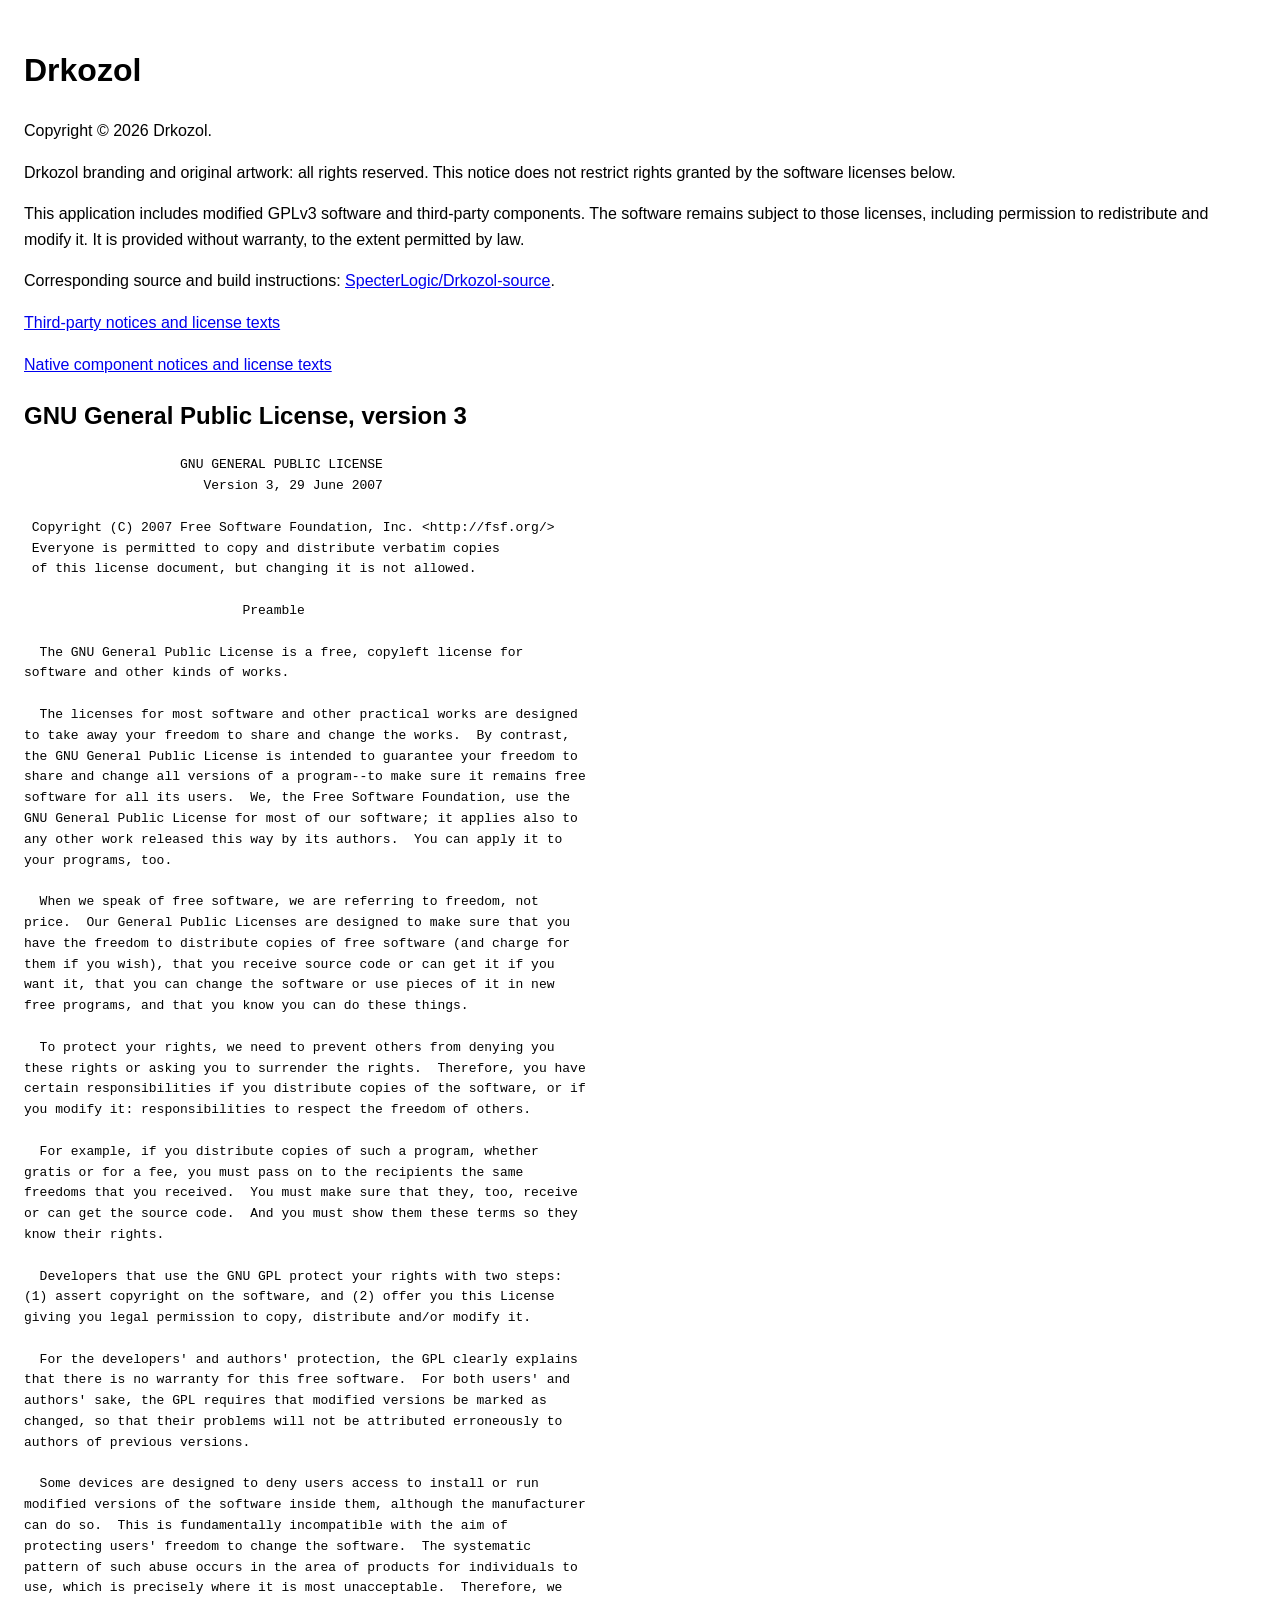
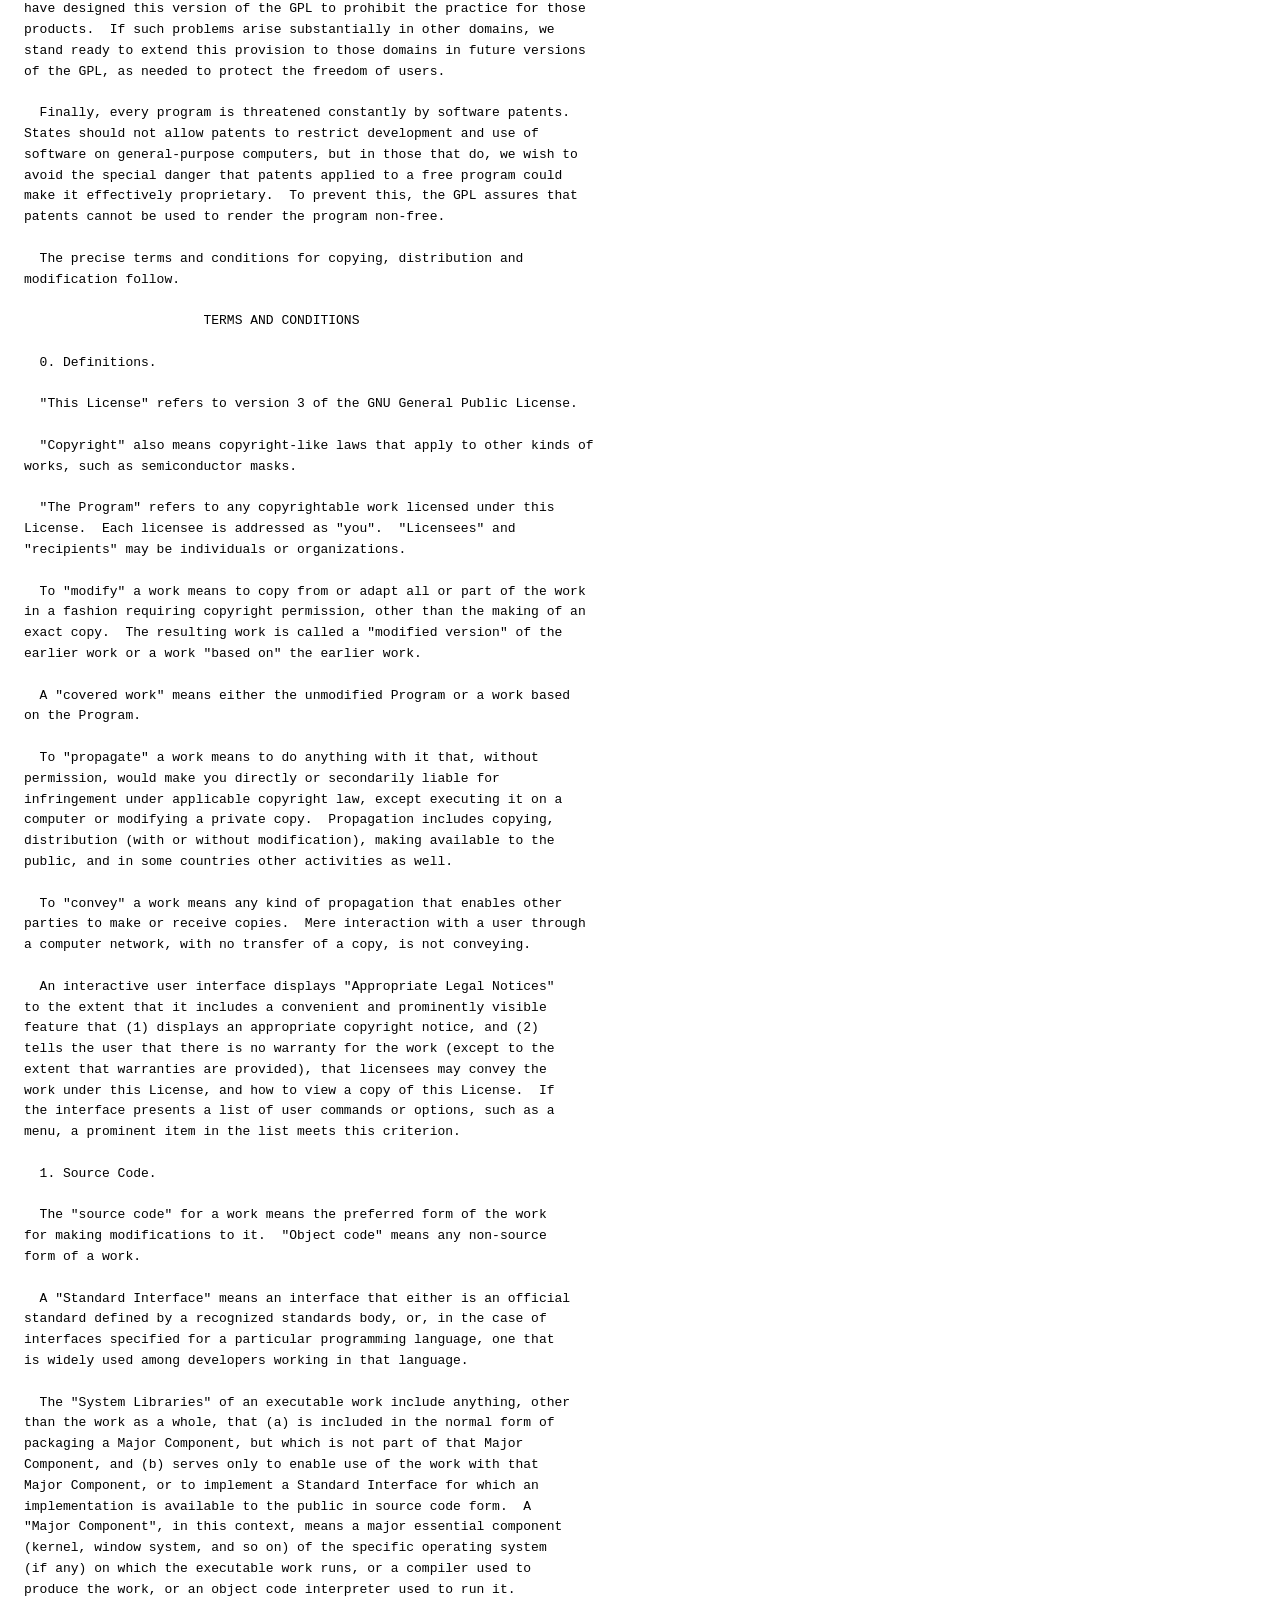
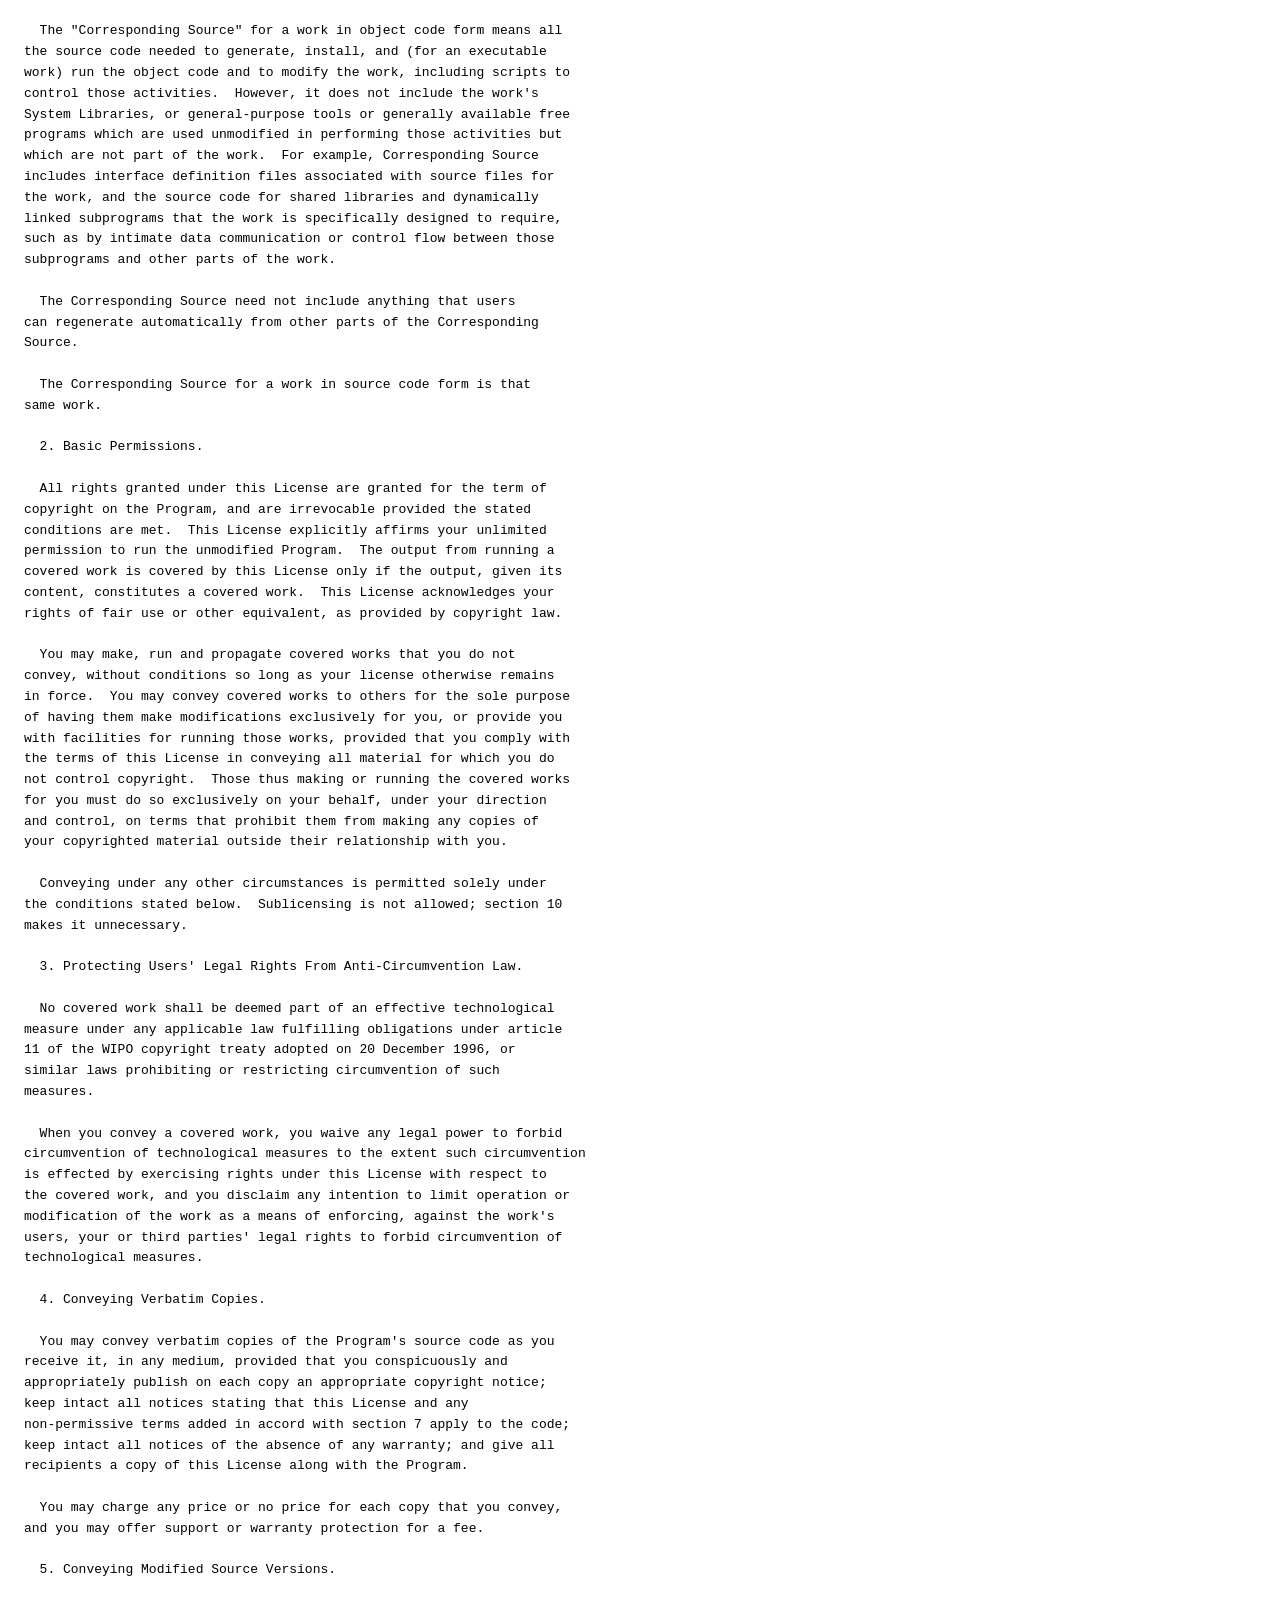
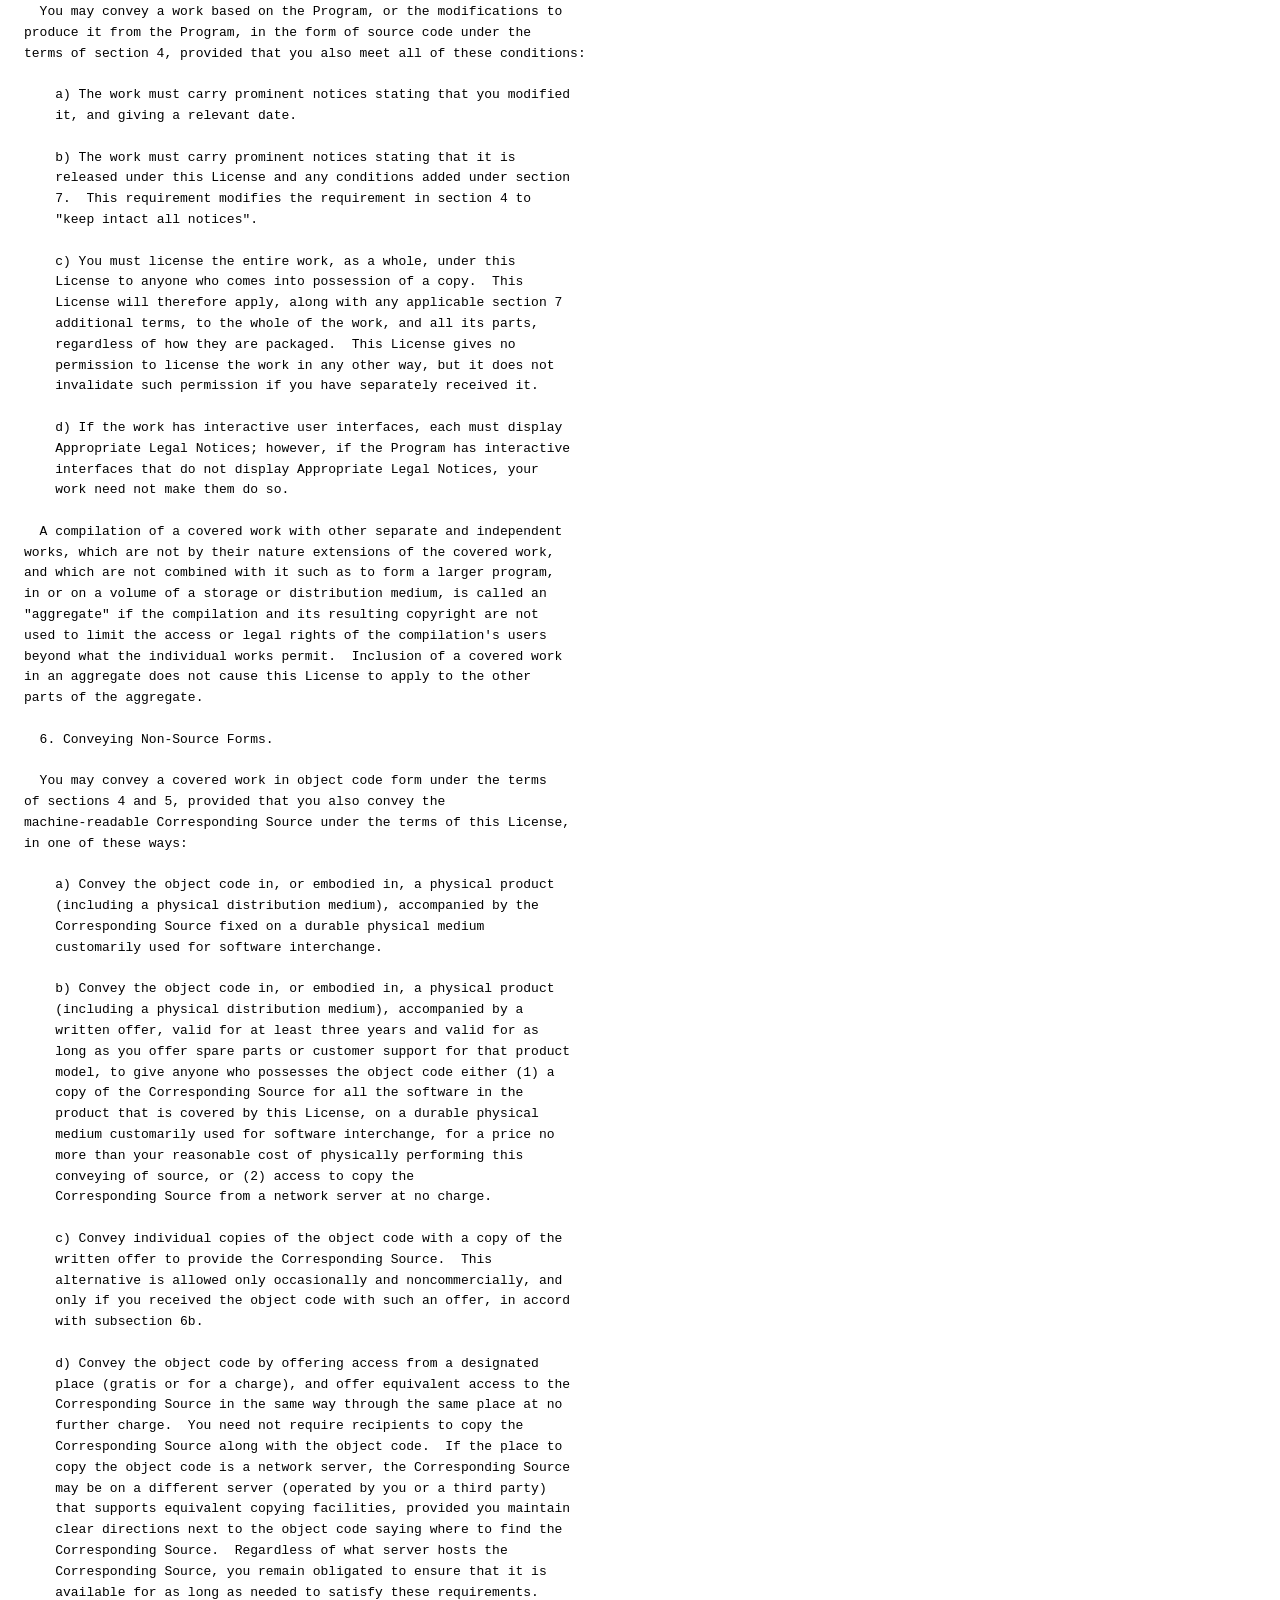
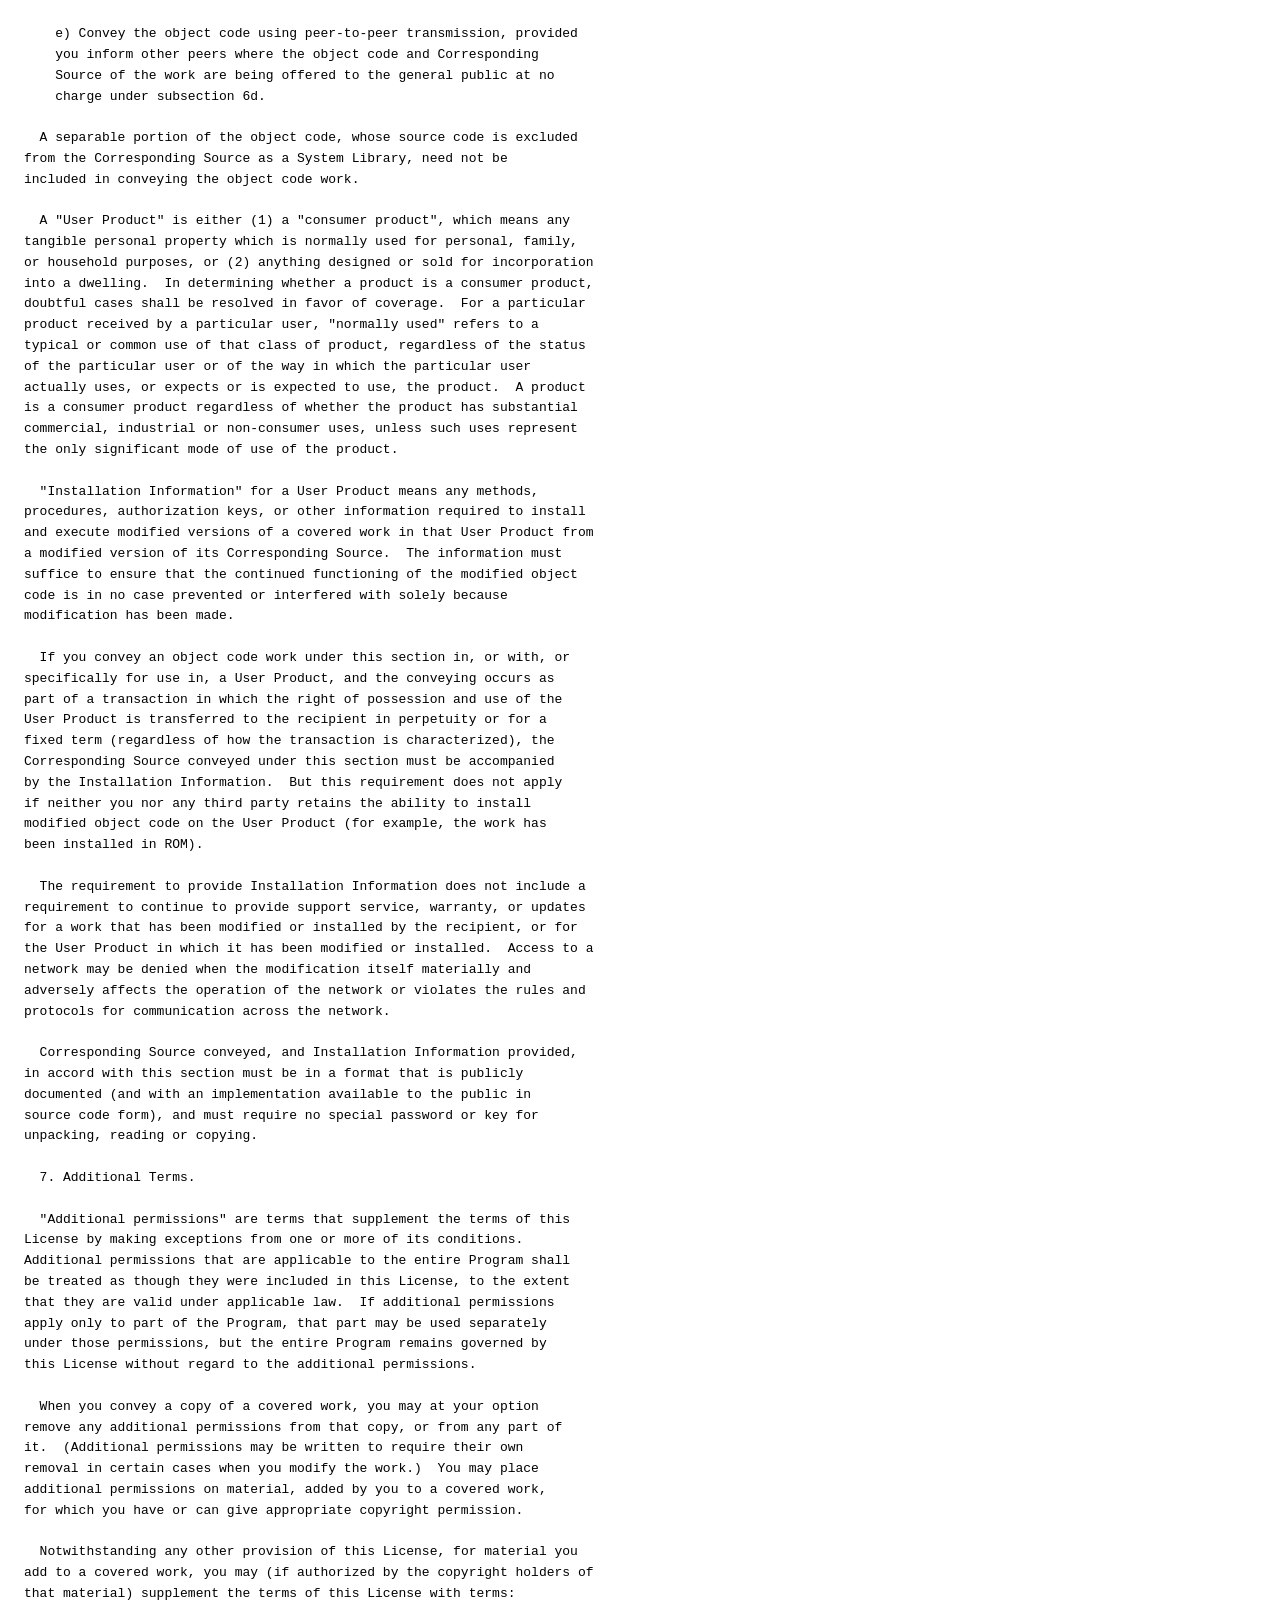
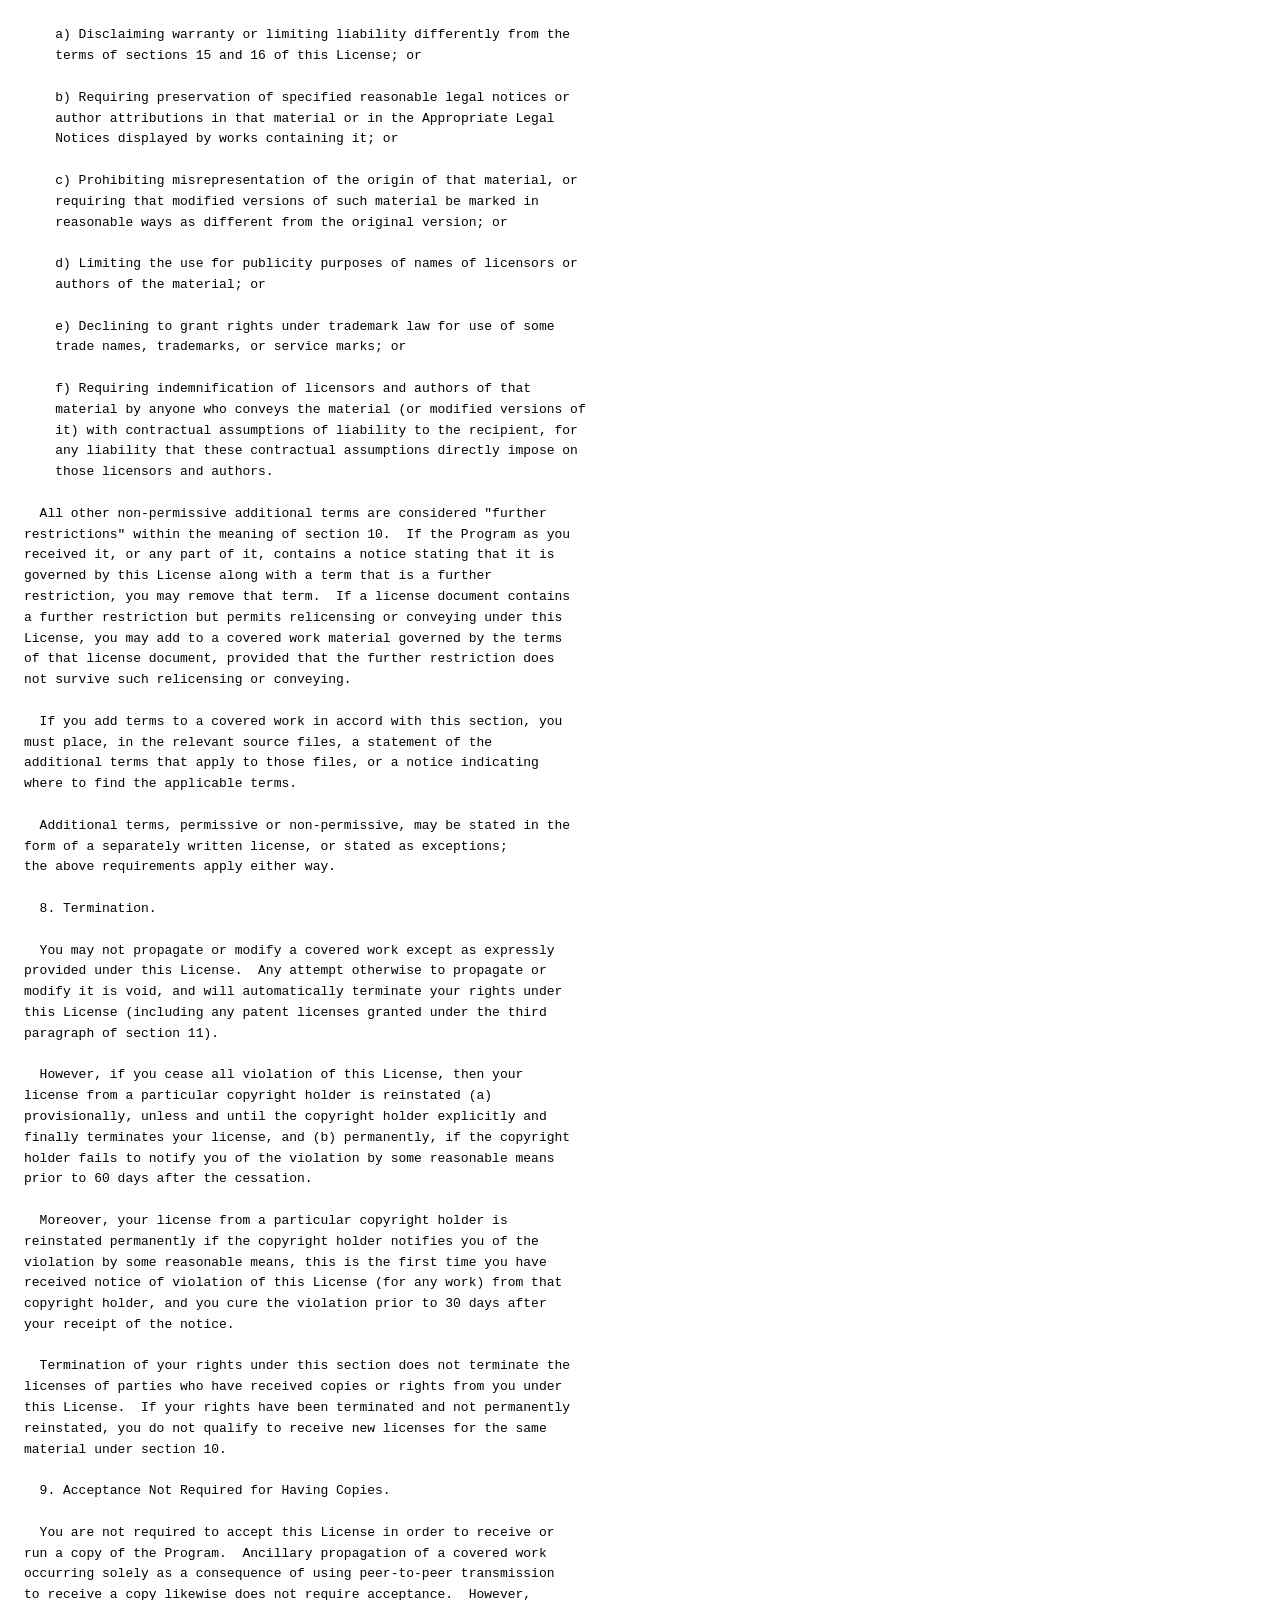
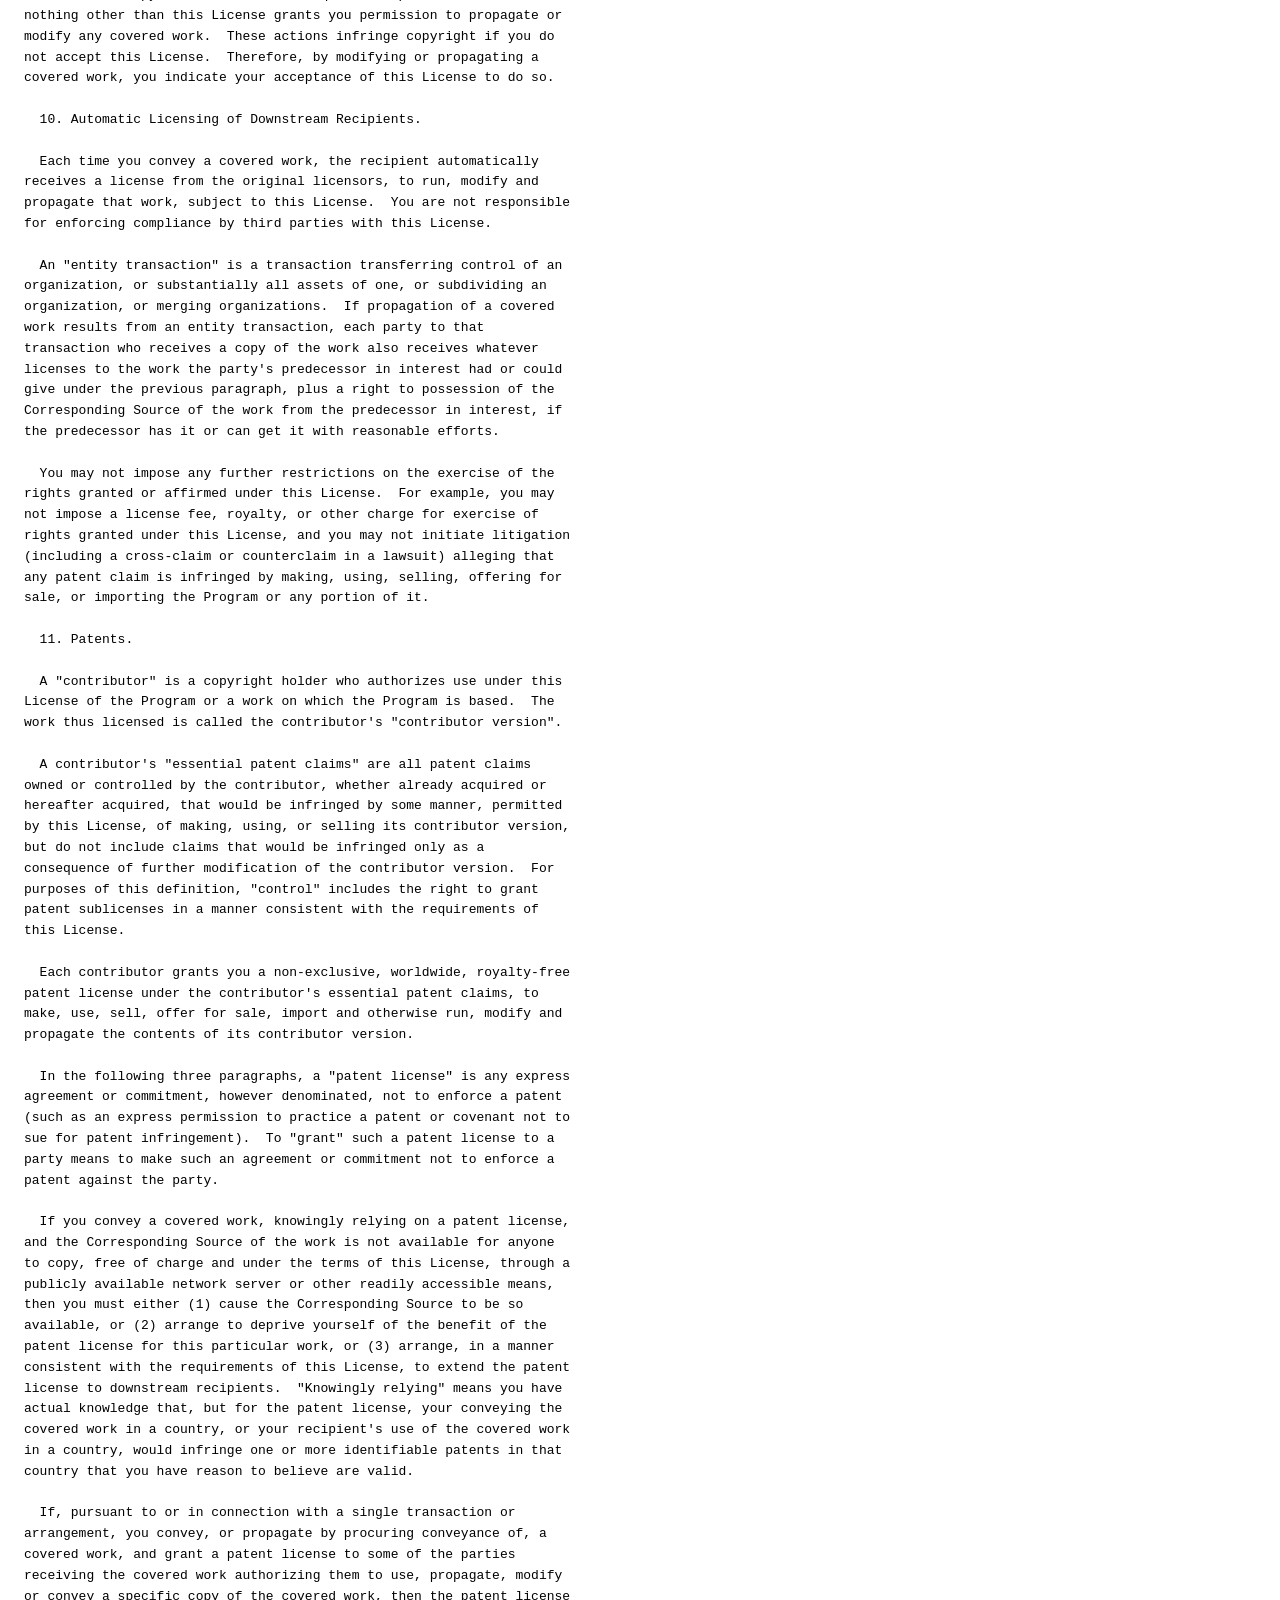
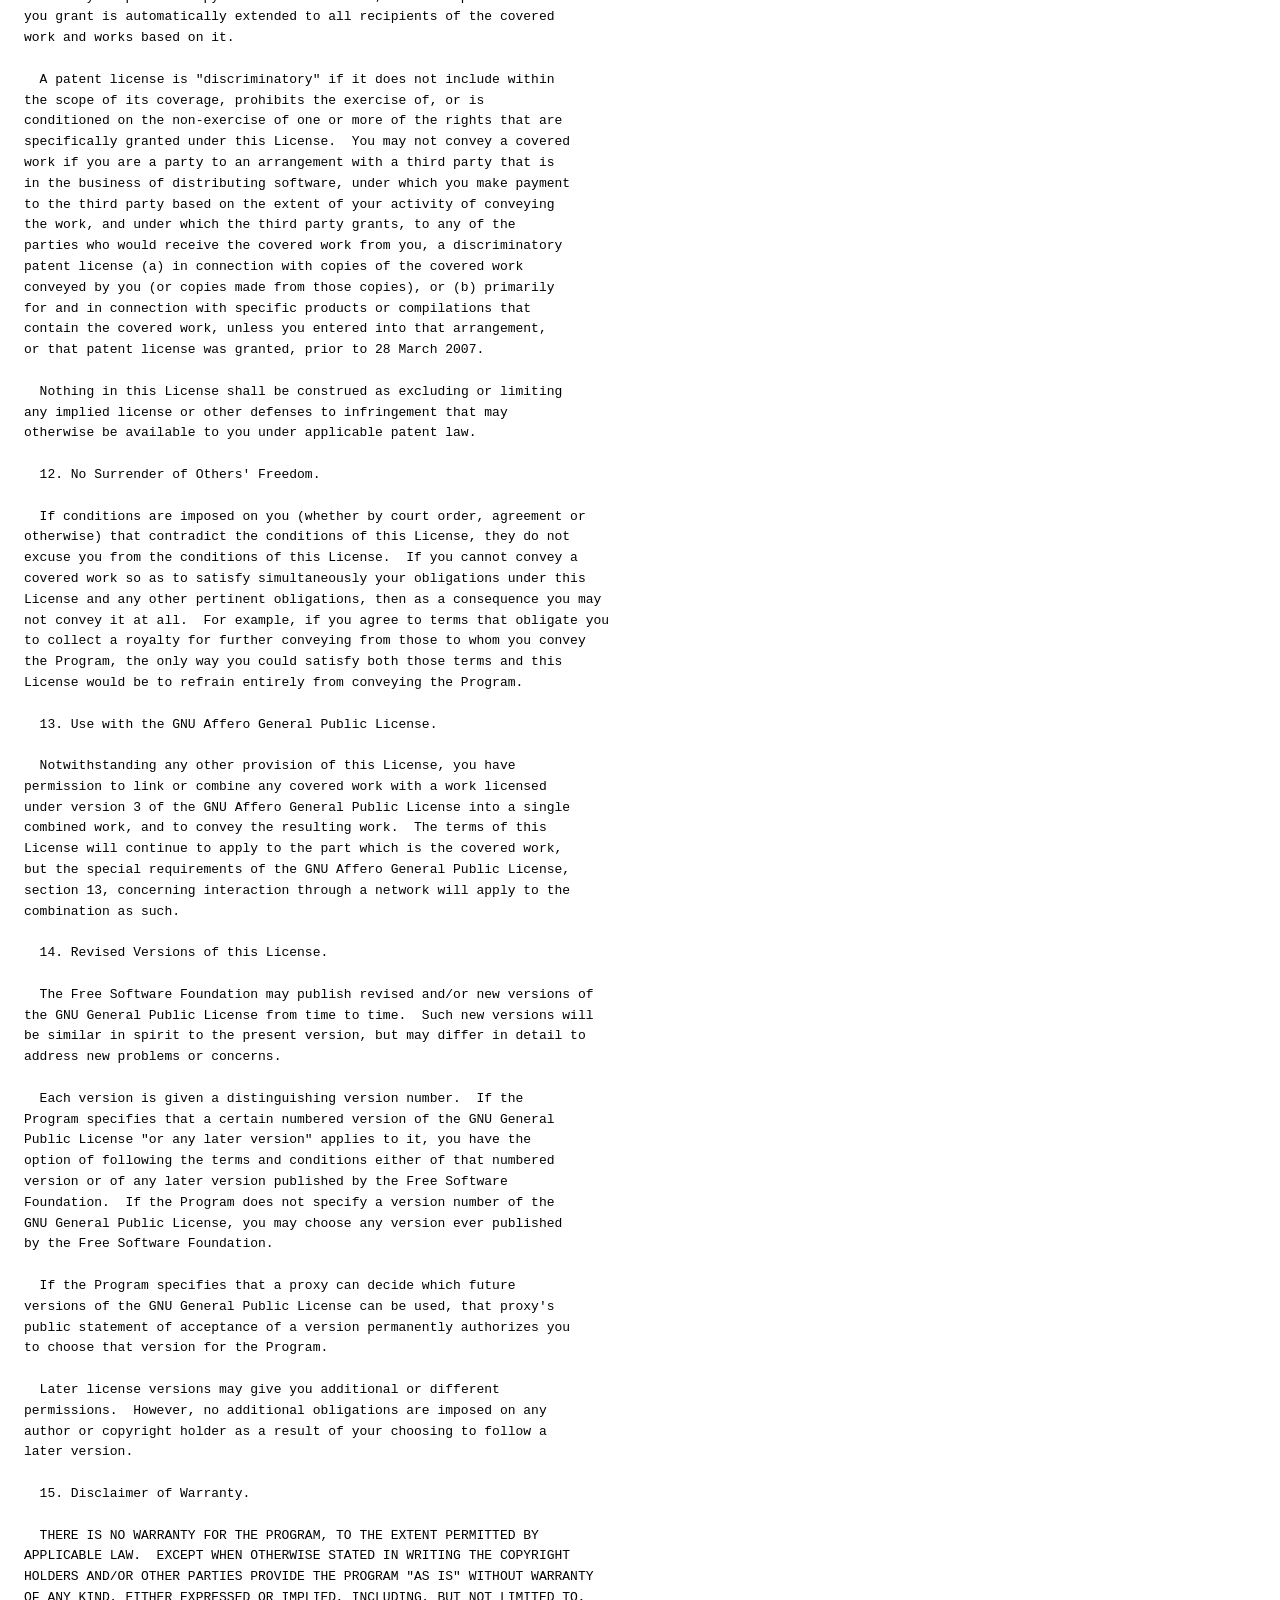
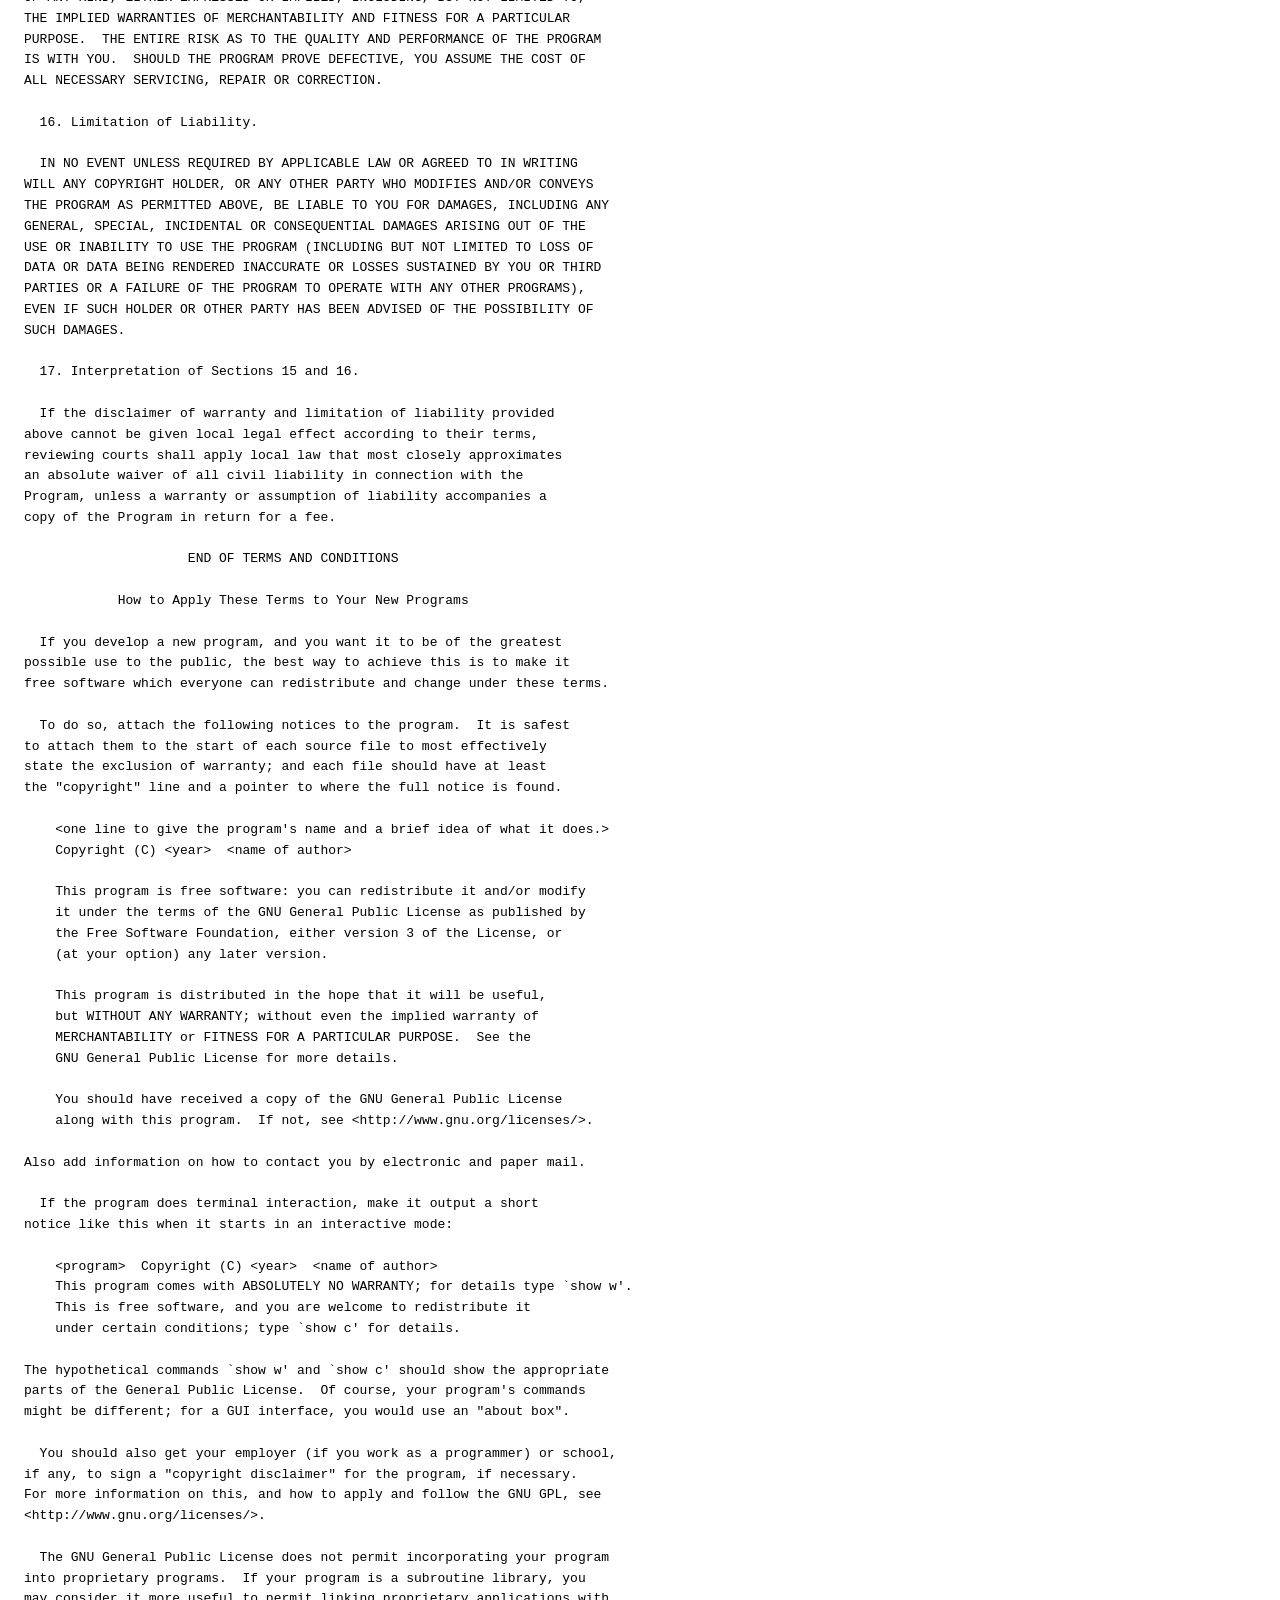
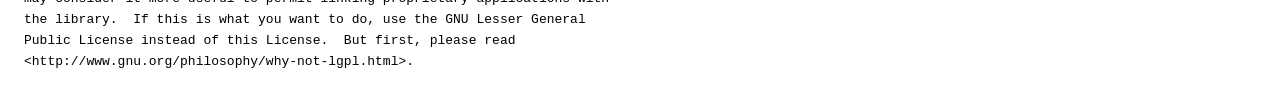
==== commit 6fe594b1: "Retain component notices and validate public release selection" ====
--- a/V2rayNG/app/src/main/assets/drkozol_legal.html
+++ b/V2rayNG/app/src/main/assets/drkozol_legal.html
@@ -4,6 +4,7 @@
 <p>This application includes modified GPLv3 software and third-party components. The software remains subject to those licenses, including permission to redistribute and modify it. It is provided without warranty, to the extent permitted by law.</p>
 <p>Corresponding source and build instructions: <a href="https://github.com/SpecterLogic/Drkozol-source">SpecterLogic/Drkozol-source</a>.</p>
 <p><a href="open_source_licenses.html">Third-party notices and license texts</a></p>
+<p><a href="drkozol_native_notices.html">Native component notices and license texts</a></p>
 <h2>GNU General Public License, version 3</h2><pre>                    GNU GENERAL PUBLIC LICENSE
                        Version 3, 29 June 2007
 
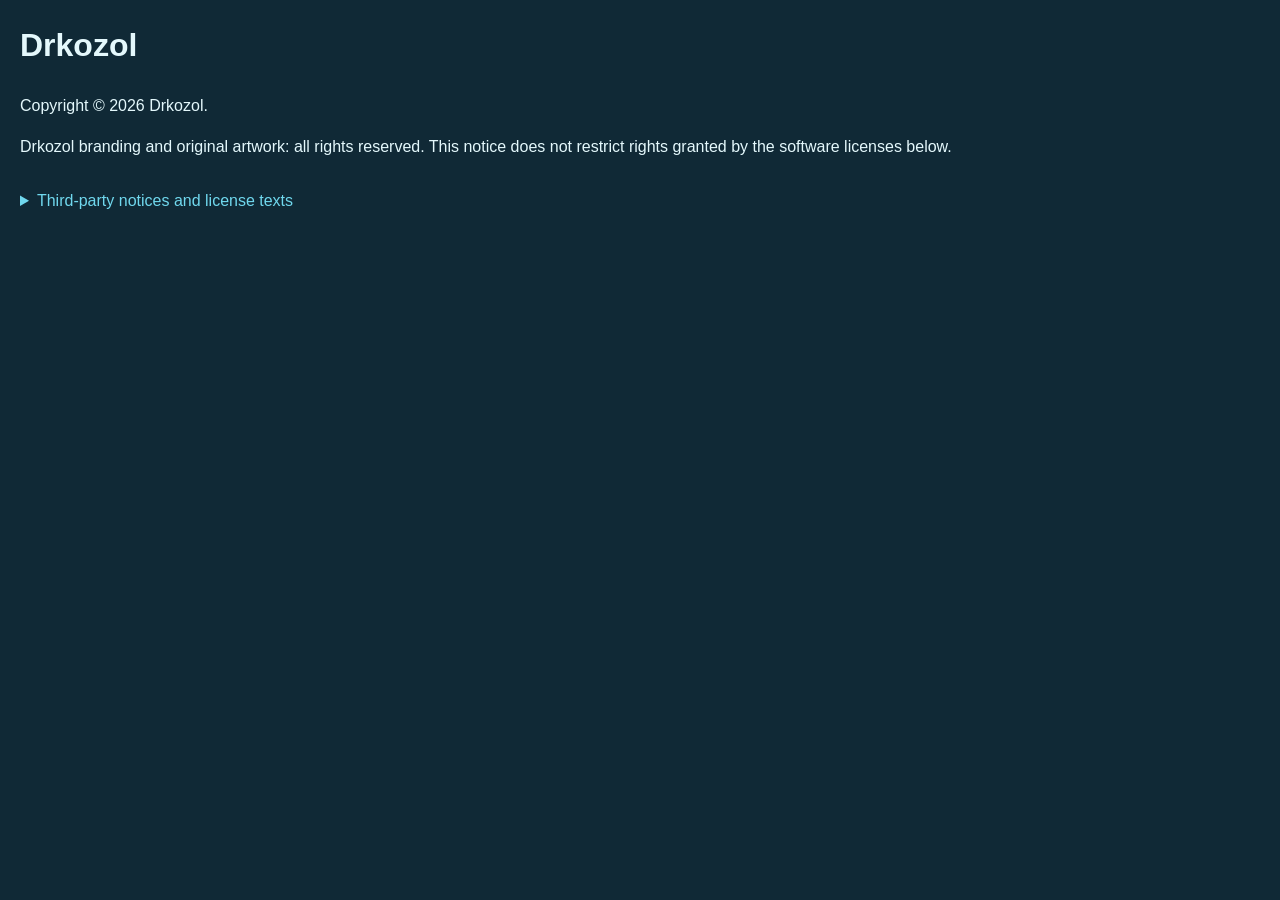
==== commit 46c07842: "Drkozol 1.4.6 Android Windows and Linux corresponding source" ====
--- a/V2rayNG/app/src/main/assets/drkozol_legal.html
+++ b/V2rayNG/app/src/main/assets/drkozol_legal.html
@@ -1,7 +1,7 @@
-<!doctype html><html lang="en"><head><meta charset="utf-8"><meta name="viewport" content="width=device-width, initial-scale=1"><title>Drkozol legal information</title><style>body{font-family:sans-serif;padding:16px;line-height:1.6}pre{white-space:pre-wrap;overflow-wrap:anywhere}a{overflow-wrap:anywhere}</style></head><body>
+<!doctype html><html lang="en"><head><meta charset="utf-8"><meta name="viewport" content="width=device-width, initial-scale=1"><title>Drkozol legal information</title><style>:root{color-scheme:light dark}body{font-family:sans-serif;padding:12px;line-height:1.6;background:#102936;color:#e4f8fc}a,summary{color:#70d8ee}summary{cursor:pointer;padding:12px 0}h1{margin-top:0}pre{white-space:pre-wrap;overflow-wrap:anywhere}a{overflow-wrap:anywhere}</style></head><body>
 <h1>Drkozol</h1><p>Copyright © 2026 Drkozol.</p>
 <p>Drkozol branding and original artwork: all rights reserved. This notice does not restrict rights granted by the software licenses below.</p>
-<p>This application includes modified GPLv3 software and third-party components. The software remains subject to those licenses, including permission to redistribute and modify it. It is provided without warranty, to the extent permitted by law.</p>
+<details><summary>Third-party notices and license texts</summary><p>This application includes modified GPLv3 software and third-party components. The software remains subject to those licenses, including permission to redistribute and modify it. It is provided without warranty, to the extent permitted by law.</p>
 <p>Corresponding source and build instructions: <a href="https://github.com/SpecterLogic/Drkozol-source">SpecterLogic/Drkozol-source</a>.</p>
 <p><a href="open_source_licenses.html">Third-party notices and license texts</a></p>
 <p><a href="drkozol_native_notices.html">Native component notices and license texts</a></p>
@@ -679,4 +679,4 @@
 the library.  If this is what you want to do, use the GNU Lesser General
 Public License instead of this License.  But first, please read
 &lt;http://www.gnu.org/philosophy/why-not-lgpl.html&gt;.
-</pre></body></html>+</pre></details></body></html>
